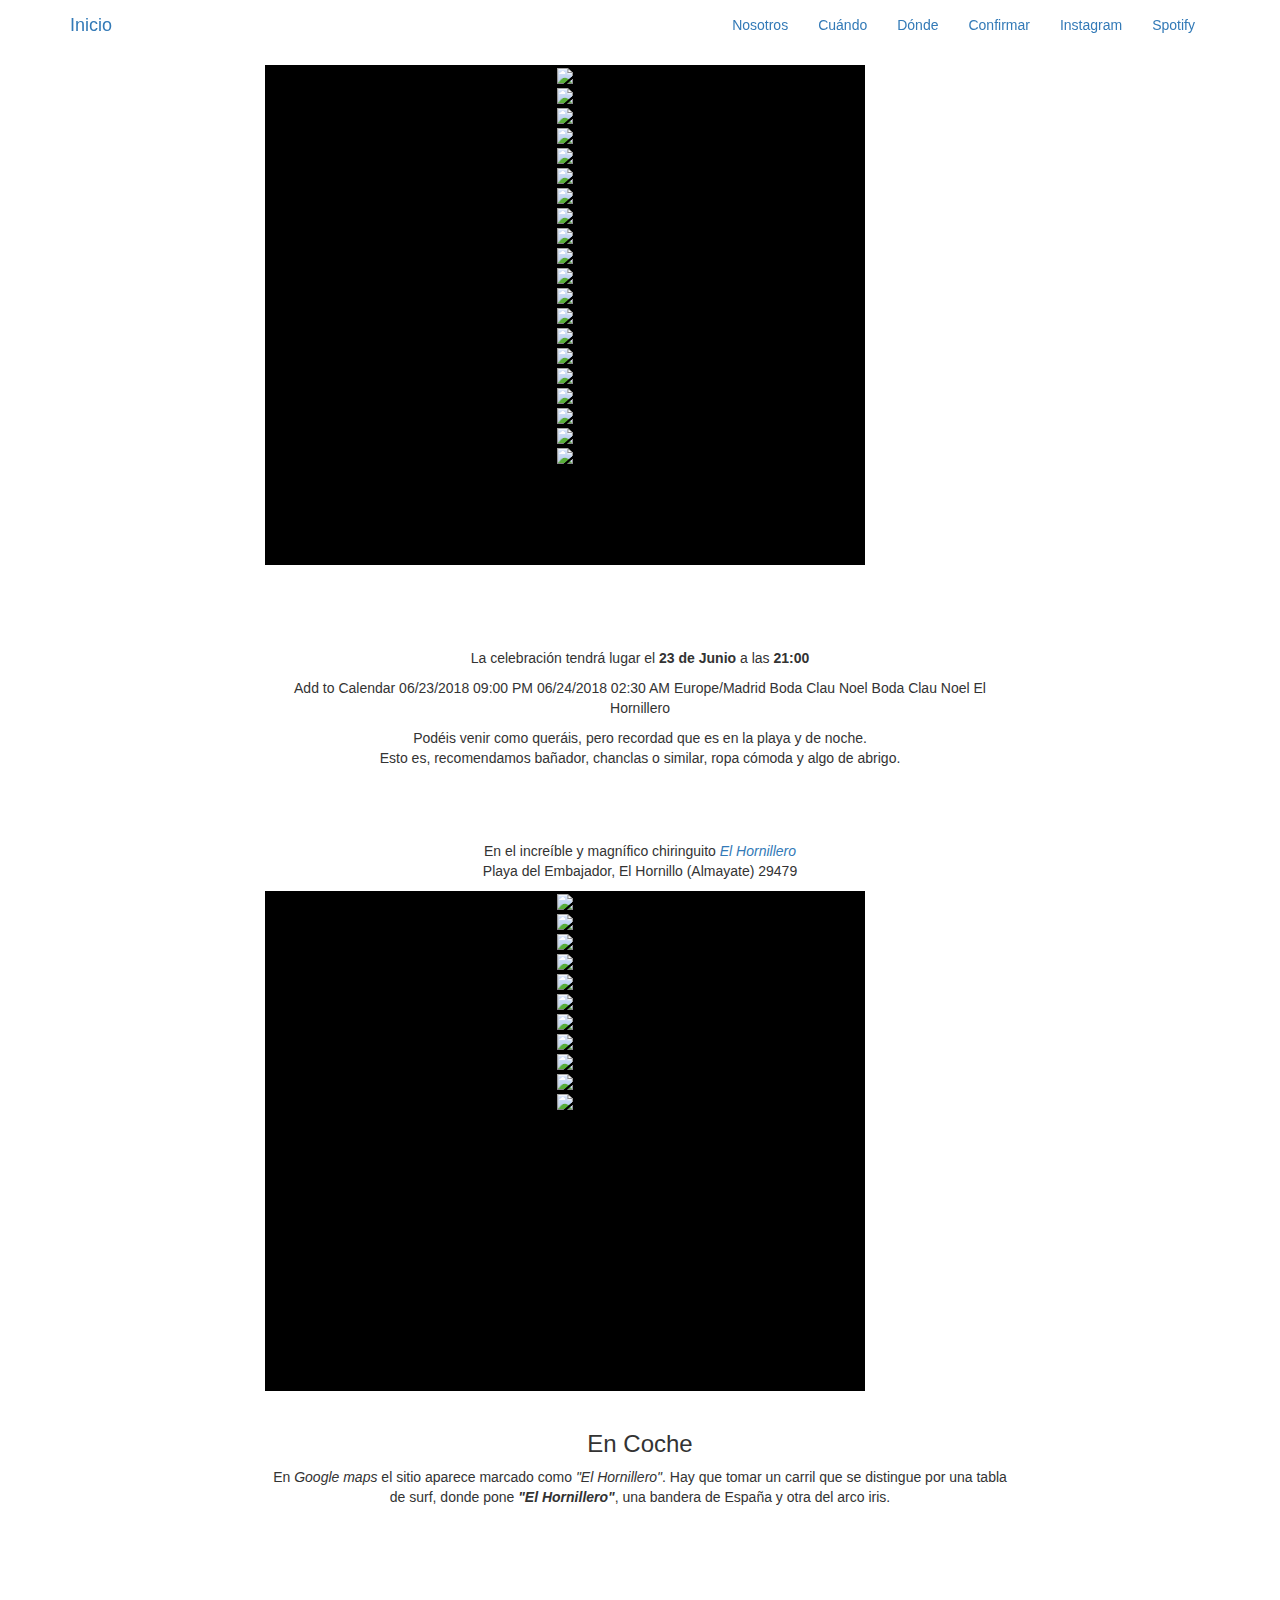
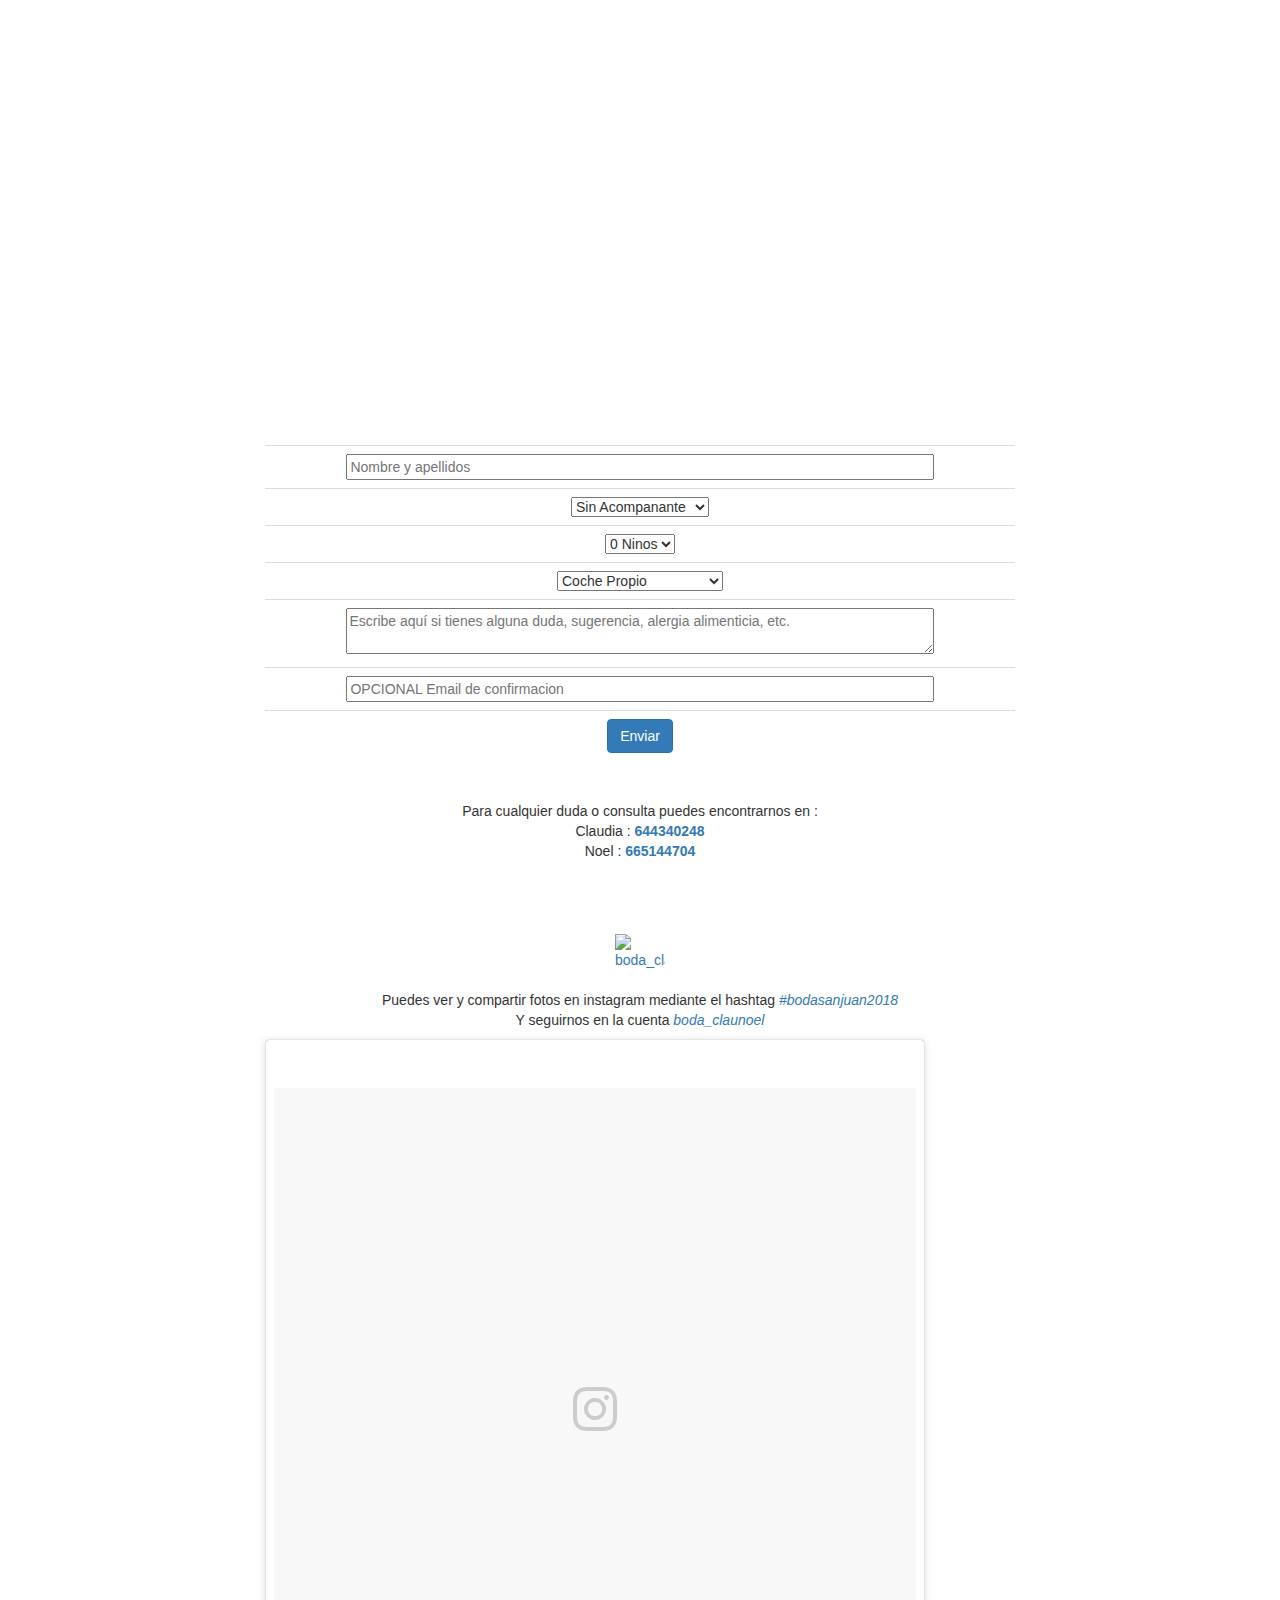
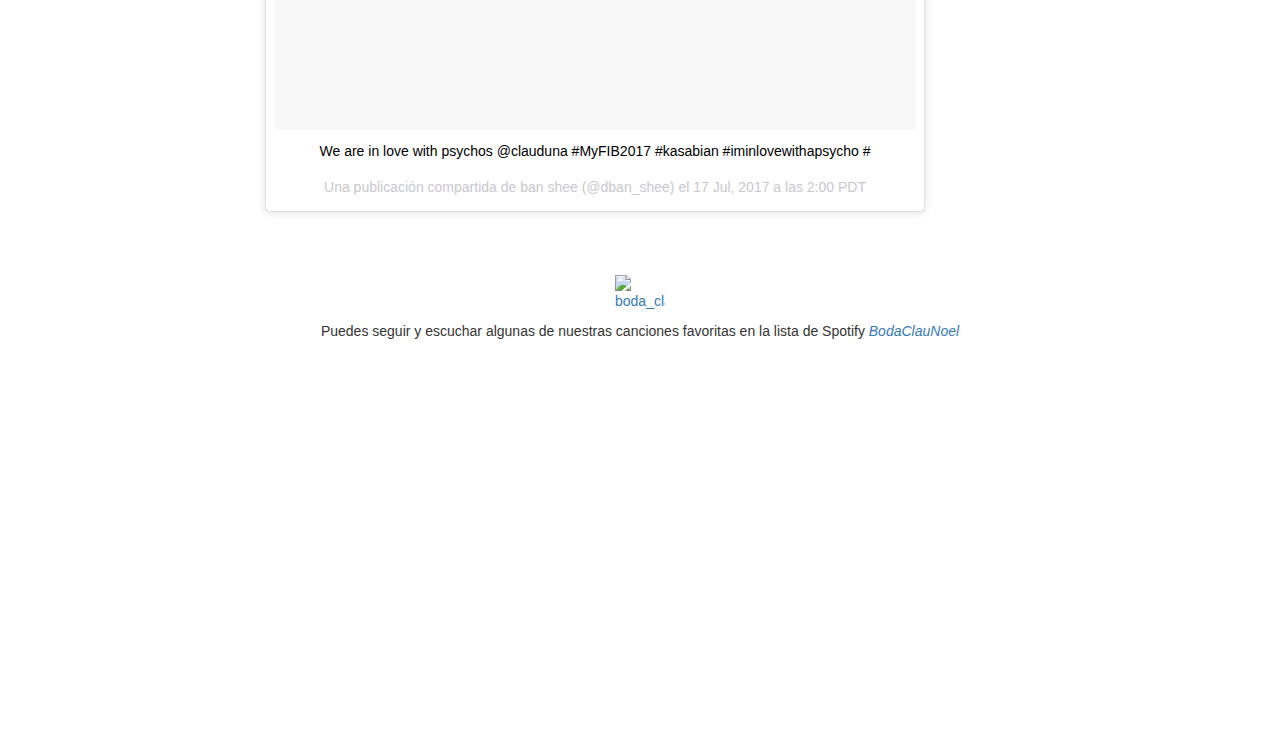
==== templates/index.html @ e3360cf0 "Estilos." ====
<!DOCTYPE html>
<html lang="en">

<head>
    <meta charset="utf-8"/>
    <meta name="viewport" content="width=device-width, initial-scale=1.0"/>
    <meta name="description" content=""/>
    <meta name="author" content=""/>
    
    <!-- Color barra navegador -->
    <meta name="theme-color" content="#618a6a" />
    

    <title>Boda Clau Noel</title>

    <!-- Bootstrap Core CSS -->
    <link href="http://netdna.bootstrapcdn.com/bootstrap/3.0.3/css/bootstrap.min.css" rel="stylesheet" type="text/css"/>

    <!-- Fonts -->
    <link href="http://netdna.bootstrapcdn.com/font-awesome/4.0.3/css/font-awesome.min.css" rel="stylesheet" type="text/css"/>
    <link href='http://fonts.googleapis.com/css?family=Lora:400,700,400italic,700italic' rel='stylesheet' type='text/css'/>
    <link href='http://fonts.googleapis.com/css?family=Montserrat:400,700' rel='stylesheet' type='text/css'/>

    <!-- Custom Theme CSS -->
    <link href="css/grayscale.css" rel="stylesheet"/>

    <script type="text/javascript" src="https://addevent.com/libs/atc/1.6.1/atc.min.js" async defer></script>

    
</head>

<body id="page-top" data-spy="scroll" data-target=".navbar-custom">

    <nav class="navbar navbar-custom navbar-fixed-top" role="navigation">
        <div class="container">
            <div class="navbar-header page-scroll">
                <button type="button" class="navbar-toggle" data-toggle="collapse" data-target=".navbar-main-collapse">
                    <i class="fa fa-bars"></i>
                </button>
                <a class="navbar-brand" href="#page-top">
                    <span class="light">Inicio</span>
                </a>
            </div>

            <!-- Collect the nav links, forms, and other content for toggling -->
            <div class="collapse navbar-collapse navbar-right navbar-main-collapse">
                <ul class="nav navbar-nav">
                    <!-- Hidden li included to remove active class from about link when scrolled up past about section -->
                    <li class="hidden">
                        <a href="#page-top"></a>
                    </li>
                    <li class="page-scroll">
                        <a href="#nosotros">Nosotros</a>
                    </li>
                    <li class="page-scroll">
                        <a href="#cuando">Cuándo</a>
                    </li>
                    <li class="page-scroll">
                        <a href="#donde">Dónde</a>
                    </li>
                    <li class="page-scroll">
                        <a href="#confirmar">Confirmar</a>
                    </li>
                    <li class="page-scroll">
                        <a href="#instagram">Instagram</a>
                    </li>
                    <li class="page-scroll">
                        <a href="#spotify">Spotify</a>
                    </li>
                </ul>
            </div>
            <!-- /.navbar-collapse -->
        </div>
        <!-- /.container -->
    </nav>
    
    
    <section id="top" class="container content-section text-center">
        <div class="row">
            <div class="col-lg-8 col-lg-offset-2">
            </div>
        </div>
    </section>
    
    
    <a href="https://www.youtube.com/watch?v=bx1Bh8ZvH84">
    <section class="intro">
        <div class="intro-body">
            <div class="container">
                <div class="row">
                    <div class="col-md-8 col-md-offset-2">
                        <!--<h1 class="brand-heading">Clau Noel</h1>-->
                    </div>
                </div>
            </div>
        </div>
    </section>
    </a>

    
    <section id="nosotros" class="container content-section text-center">
        <div class="row">
            <div class="col-lg-8 col-lg-offset-2">
            
                <a href="https://www.youtube.com/watch?v=kimPUWSwxIs" style="color: white;">
                  <h2>Nosotros</h2>
                </a>
                <!--<p>Si os hemos invitado, obviamente ya sabeis quienes somos</p>-->
                <!--<p>Somos Claudia y Noel ...</p>
                <p>Nos conocimos un dia...</p>
                -->
                <div id="slider0_container" style="position: relative; width: 600px; height: 500px; background-color: #000; overflow: hidden; ">
                   <!-- Slides Container -->
                   <div u="slides" style="cursor: move; position: absocartel2lute; left: 0px; top: 0px; width: 600px; height: 500px; overflow: hidden;">
                       <div><a u=image><img src="https://i.imgur.com/WbdPDK4.jpg"/></a></div>
                       <div><a u=image><img src="https://i.imgur.com/Gbutr3b.jpg"/></a></div>
                       <div><a u=image><img src="https://i.imgur.com/uL1yobL.jpg"/></a></div>
                       <div><a u=image><img src="https://i.imgur.com/NnFCLpT.jpg"/></a></div>
                       <div><a u=image><img src="https://i.imgur.com/4NZ58fL.jpg"/></a></div>
                       <div><a u=image><img src="https://i.imgur.com/1K1zMyP.jpg"/></a></div>
                       <div><a u=image><img src="https://i.imgur.com/WAppyiP.jpg"/></a></div>
                       <div><a u=image><img src="https://i.imgur.com/IvLqxYg.jpg"/></a></div>
                       <div><a u=image><img src="https://i.imgur.com/5sW1vgN.jpg"/></a></div>
                       <div><a u=image><img src="https://i.imgur.com/jsQJ56D.jpg"/></a></div>
                       <div><a u=image><img src="https://i.imgur.com/rvVY1Dl.jpg"/></a></div>
                       <div><a u=image><img src="https://i.imgur.com/uMHtIRJ.jpg"/></a></div>
                       <div><a u=image><img src="https://i.imgur.com/Zlbr8tp.jpg"/></a></div>
                       <div><a u=image><img src="https://i.imgur.com/BW6icr8.jpg"/></a></div>
                       <div><a u=image><img src="https://i.imgur.com/EHDoMCm.jpg"/></a></div>
                       <div><a u=image><img src="https://i.imgur.com/FaC9FsN.jpg"/></a></div>
                       <div><a u=image><img src="https://i.imgur.com/hpBhyQI.jpg"/></a></div>
                       <div><a u=image><img src="https://i.imgur.com/V0CyJof.jpg"/></a></div>
                       <div><a u=image><img src="https://i.imgur.com/dUfMNpZ.jpg"/></a></div>
                       <div><a u=image><img src="https://i.imgur.com/bbichBu.jpg"/></a></div>      
                   </div>
                   <div u="navigator" class="jssorb13" style="position: absolute; bottom: 16px; right: 6px;">
                      <!-- bullet navigator item prototype -->
                      <div u="prototype" style="POSITION: absolute; WIDTH: 21px; HEIGHT: 21px;"></div>
                   </div>
                </div>
                <br>
                <!--<a href="https://www.youtube.com/watch?v=kimPUWSwxIs"><h3><i>You are in love with a psycho ... </i></h3></a>-->
            </div>
        </div>
    </section>

    <section id="cuando" class="container content-section text-center">
        <div class="row">
            <div class="col-lg-8 col-lg-offset-2">
                <a href="https://www.youtube.com/watch?v=BgP9tzt9_Z8" style="color: white;">
                  <h2>Cuándo</h2>
                </a>
                <p>La celebración tendrá lugar el <b>23 de Junio</b> a las <b>21:00</b>
                <div title="Add to Calendar" class="addeventatc">
                  Add to Calendar
                  <span class="start">06/23/2018 09:00 PM</span>
                  <span class="end">06/24/2018 02:30 AM</span>
                  <span class="timezone">Europe/Madrid</span>
                  <span class="title">Boda Clau Noel</span>
                  <span class="description">Boda Clau Noel</span>
                  <span class="location">El Hornillero</span>
                </div>
                </p>
                <p>
                  Podéis venir como queráis, pero recordad que es en la playa y de noche.
                  <br/>
                  Esto es, recomendamos bañador, chanclas o similar, ropa cómoda y algo de abrigo.
                </p>
            </div>
            
            
        </div>
    </section>

    <section id="donde" class="container content-section text-center">
        <div class="row">
            <div class="col-lg-8 col-lg-offset-2">
                <a href="https://www.youtube.com/watch?v=juNxwa6H3lI" style="color: white;">
                  <h2>Dónde</h2>
                </a>
                <p>En el increíble y magnífico chiringuito <i><a href="http://www.elhornillero.com/">El Hornillero</a></i>
                <br/>
                Playa del Embajador, El Hornillo (Almayate) 29479</p>
                <div id="slider1_container" style="position: relative; width: 600px; height: 500px; background-color: #000; overflow: hidden; ">
                   <!-- Slides Container -->
                   <div u="slides" style="cursor: move; position: absolute; left: 0px; top: 0px; width: 600px; height: 500px; overflow: hidden;">
                      <div>
                         <a u=image><img src="https://i.imgur.com/czKN8FK.jpg" /></a>
                      </div>
                      <div>
                         <a u=image><img src="https://i.imgur.com/yZeJWb8.jpg" /></a>
                      </div>
                      <div>
                         <a u=image><img src="https://i.imgur.com/nJ8DWwJ.jpg" /></a>
                      </div>
                      <div>
                         <a u=image><img src="https://i.imgur.com/kdQIfY7.jpg" /></a>
                      </div>
                      <div>
                         <a u=image><img src="https://i.imgur.com/R9W60MK.jpg" /></a>
                      </div>
                      <div>
                         <a u=image><img src="https://i.imgur.com/CLdDWLs.jpg" /></a>
                      </div>
                      <div>
                         <a u=image><img src="https://i.imgur.com/e8a5s6X.jpg" /></a>
                      </div>
                      <div>
                         <a u=image><img src="https://i.imgur.com/fyUNxb8.jpg" /></a>
                      </div>
                      <div>
                         <a u=image><img src="https://i.imgur.com/yudhWdM.jpg" /></a>
                      </div>
                      <div>
                         <a u=image><img src="https://i.imgur.com/glUHzko.jpg" /></a>
                      </div>
                      <div>
                         <a u=image><img src="https://i.imgur.com/6SEeejq.jpg" /></a>
                      </div>
                   </div>
                   <div u="navigator" class="jssorb13" style="position: absolute; bottom: 16px; right: 6px;">
                      <!-- bullet navigator item prototype -->
                      <div u="prototype" style="POSITION: absolute; WIDTH: 21px; HEIGHT: 21px;"></div>
                   </div>
                </div>
                <br/>
                <!--
                <h3>En Autobús</h3>
                <p>AUN POR CONFIRMAR</p>
                <p>Habrá servicio de autobuses gratuito desde Málaga al lugar de la celebración.</p>
                -->
                <h3>En Coche</h3>
                <p>En <i>Google maps</i> el sitio aparece marcado como <i>"El Hornillero"</i>. Hay que tomar un carril que se distingue por una tabla de surf, donde pone <i><b>"El Hornillero"</b></i>, una bandera de España y otra del arco iris.</p>
               
                <p><iframe src="https://www.google.com/maps/embed?pb=!1m17!1m11!1m3!1d7597.611951699787!2d-4.128798967816865!3d36.72552137025987!2m2!1f0!2f0!3m2!1i1024!2i768!4f13.1!3m3!1m2!1s0x0%3A0x8ccff7f2bcb0980c!2sChiringuito+%22El+Hornillero%22!5e1!3m2!1ses!2ses!4v1525862161300" width="600" height="450" frameborder="0" style="border:0" allowfullscreen></iframe></p>
                
            </div>
        </div>
    </section>


    <section id="confirmar" class="container content-section text-center">
        <div class="row">
            <div class="col-lg-8 col-lg-offset-2">
              <a href="https://www.youtube.com/watch?v=y9LBKnXTL24" style="color: white;">
                <h2>Confirmar asistencia</h2>
              </a>  
                <!--<p>Si finalmente podéis acompañarnos en este día tan especial para nosotros, os agradeceríamos que rellenáseis el siguiente formulario:</p>-->
                <form class="form-horizontal form-confirmar" action="index" method="post">
                  <fieldset>
                  <!--<legend>Confirmar asistencia</legend>-->

                  <table class="table">
                     <!--<thead>
                        <tr>
                           <th class="text-center" style="width: 70%;">Invitado</th>
                           <th style="width: 10%;"></th>
                           <th style="width: 10%;"></th>
                        </tr>
                     </thead>
                     -->
                     <tbody>
                        <tr data-duplicate="invitado" style="margin: auto;">
                           <td><input id="nombre" name="nombre" type="text" placeholder="Nombre y apellidos" style="width: 80%;"/></td>
                        </tr>
                        <tr data-duplicate="invitado" style="margin: auto;">
                           <td>
                             <select id="acompanante" name="acompanante" class="input-xxlarge">
                                 <option>Sin Acompanante</option>
                                 <option>Con Acompanante</option>
                             </select>
                           </td>
                           </tr>
                          <tr data-duplicate="invitado" style="margin: auto;">
                           <td>
                             <select id="ninos" name="ninos" class="input-xxlarge">
                                 <option>0 Ninos</option>
                                 <option>1 Ninos</option>
                                 <option>2 Ninos</option>
                                 <option>3 Ninos</option>
                             </select>
                           </td>
                          </tr>
                          <tr data-duplicate="bus" style="margin: auto;">
                           <td>
                             <select id="bus" name="bus" class="input-xxlarge">
                                 <option>Coche Propio</option>
                                 <option>Autobus desde Malaga</option>
                             </select>
                           </td>
                          </tr>
                           
                           <!--<td class="text-center"><button data-duplicate-remove="invitado" class="btn btn-default btn-xs" type="button">Eliminar</button></td>-->
                        </tr>
                        <tr>
                           <td colspan="4">
                              <textarea id="consulta" name="consulta" style="width: 80%;" placeholder="Escribe aquí si tienes alguna duda, sugerencia, alergia alimenticia, etc."></textarea>
                           </td>
                        </tr>
                        <tr data-duplicate="email" style="margin: auto;">
                           <td><input id="email" name="email" type="text" placeholder="OPCIONAL Email de confirmacion" style="width: 80%;"/></td>
                        </tr>
                        <tr>
                           <td colspan="4">
                              <button id="enviar" name="enviar" class="btn btn-primary">Enviar</button>
                           </td>
                        </tr>
                     </tbody>
                  </table>
                  
                  </fieldset>
               </form>
               
               <br/>
               <p>Para cualquier duda o consulta puedes encontrarnos en :
                  <br/>
                  Claudia : <a href="tel:644-340-248"><b>644340248</b></a>
                  <br/>
                  Noel    : <a href="tel:665-144-704"><b>665144704</b></a>
               </p>
               
            </div>
        </div>
    </section>
    
    <section id="instagram" class="container content-section text-center">
        <div class="row">
            <div class="col-lg-8 col-lg-offset-2">
                <a href="https://www.youtube.com/watch?v=t0DeJ5HeG8o" style="color: white;">
                  <h2>Instagram</h2>
                </a>
                <a href="https://www.instagram.com/boda_claunoel/">
                  <img src="https://i.imgur.com/GwUSf4l.png" alt="boda_claunoel" style=" max-height: 50px; max-width: 50px;" >
                </a>
                <br/>
                <br/>
                <p>
                  Puedes ver y compartir fotos en instagram mediante el hashtag <i><a href="https://www.instagram.com/explore/tags/bodasanjuan2018">#bodasanjuan2018</a></i>
                  <br/>
                  Y seguirnos en la cuenta <i><a href="https://www.instagram.com/boda_claunoel/">boda_claunoel</a></i>
                </p>
                <blockquote class="instagram-media" data-instgrm-captioned data-instgrm-permalink="https://www.instagram.com/p/BWpFIziAHqZ/" data-instgrm-version="8" style=" background:#FFF; border:0; border-radius:3px; box-shadow:0 0 1px 0 rgba(0,0,0,0.5),0 1px 10px 0 rgba(0,0,0,0.15); margin: 1px; max-width:658px; padding:0; width:99.375%; width:-webkit-calc(100% - 2px); width:calc(100% - 2px);"><div style="padding:8px;"> <div style=" background:#F8F8F8; line-height:0; margin-top:40px; padding:50.0% 0; text-align:center; width:100%;"> <div style=" background:url([data-uri]); display:block; height:44px; margin:0 auto -44px; position:relative; top:-22px; width:44px;"></div></div> <p style=" margin:8px 0 0 0; padding:0 4px;"> <a href="https://www.instagram.com/p/BWpFIziAHqZ/" style=" color:#000; font-family:Arial,sans-serif; font-size:14px; font-style:normal; font-weight:normal; line-height:17px; text-decoration:none; word-wrap:break-word;" target="_blank">We are in love with psychos @clauduna #MyFIB2017 #kasabian #iminlovewithapsycho #</a></p> <p style=" color:#c9c8cd; font-family:Arial,sans-serif; font-size:14px; line-height:17px; margin-bottom:0; margin-top:8px; overflow:hidden; padding:8px 0 7px; text-align:center; text-overflow:ellipsis; white-space:nowrap;">Una publicación compartida de <a href="https://www.instagram.com/dban_shee/" style=" color:#c9c8cd; font-family:Arial,sans-serif; font-size:14px; font-style:normal; font-weight:normal; line-height:17px;" target="_blank"> ban shee</a> (@dban_shee) el <time style=" font-family:Arial,sans-serif; font-size:14px; line-height:17px;" datetime="2017-07-17T09:00:40+00:00">17 Jul, 2017 a las 2:00 PDT</time></p></div></blockquote> <script async defer src="//www.instagram.com/embed.js"></script>
            </div>
        </div>
    </section>
    
    
    <section id="spotify" class="container content-section text-center">
        <div class="row">
            <div class="col-lg-8 col-lg-offset-2">
                <a href="https://www.youtube.com/watch?v=477d0T1YuKE" style="color: white;">
                  <h2>Spotify</h2>
                </a>
                <p>
                  <a href="https://open.spotify.com/user/dbanshee/playlist/0XOAf1CRNRM7CPoQ3h24Ls">
                    <img src="https://i.imgur.com/VAHp1M6.png" alt="boda_claunoel" style=" max-height: 50px; max-width: 50px;" >
                  </a>
                  <!--
                  <a href="https://www.instagram.com/boda_claunoel/">
                    <img src="https://i.imgur.com/GwUSf4l.png" alt="boda_claunoel" style=" max-height: 50px; max-width: 50px;" >
                  </a>
                  <br/>
                  <br/>
                  -->
                  <p>
                    Puedes seguir y escuchar algunas de nuestras canciones favoritas en la lista de Spotify <i><a href="https://open.spotify.com/user/dbanshee/playlist/0XOAf1CRNRM7CPoQ3h24Ls">BodaClauNoel</a></i>
                  </p>
                  <p><iframe src="https://embed.spotify.com/?uri=spotify%3Auser%3Adbanshee%3Aplaylist%3A0XOAf1CRNRM7CPoQ3h24Ls" width="300" height="380" frameborder="0" allowtransparency="true"></iframe></p>
                </p>
            </div>
        </div>
    </section>

    
    
    
    
    
    <!--
    <section id="regalos" class="container content-section text-center">
        <div class="row">
            <div class="col-lg-8 col-lg-offset-2">
                <h2>Regalos</h2>
                <p>Recuerda que tu presencia es nuestro mejor regalo.</p>
                <p>Aun así, si te apetece ayudarnos a empezar con ilusión una vida juntos puedes poner tu granito de arena en la cuenta de BBVA:
                    <ul style='list-style: none;'>
                        <li>Francisco Javier Ríos Pérez</li>
                        <li>ES74 0182 0483 5502 0159 9892</li>
                    </ul>
                </p>
                <p>Siempre estaremos muy agradecidos por tu regalo.</p>
            </div>
        </div>
    </section>
    -->
    <section id="pie" class="container content-section text-center">
    </section>

    <!-- Core JavaScript Files -->
    <script src="https://ajax.googleapis.com/ajax/libs/jquery/1.10.2/jquery.min.js"></script>
    <script src="http://netdna.bootstrapcdn.com/bootstrap/3.0.3/js/bootstrap.min.js"></script>
    <script src="http://cdnjs.cloudflare.com/ajax/libs/jquery-easing/1.3/jquery.easing.min.js"></script>

    <!-- Custom Theme JavaScript -->
    <script src="js/jquery.duplicate.min.js"></script>
    <script src="js/grayscale.js"></script>

    <!-- Slides -->
    <script src="js/jssor.slider.min.js"></script>
    <script>
        jQuery(document).ready(function ($) {
            //Reference http://www.jssor.com/development/slider-with-slideshow.html
            //Reference http://www.jssor.com/development/tool-slideshow-transition-viewer.html

            var _SlideshowTransitions = [
            //Fade Twins
            { $Duration: 700, $Opacity: 2, $Brother: { $Duration: 1000, $Opacity: 2 } },
            ];


            var options = {
                $FillMode: 1,                                       //[Optional] The way to fill image in slide, 0 stretch, 1 contain (keep aspect ratio and put all inside slide), 2 cover (keep aspect ratio and cover whole slide), 4 actuall size, default value is 0
                $DragOrientation: 3,                               //[Optional] Orientation to drag slide, 0 no drag, 1 horizental, 2 vertical, 3 either, default value is 1 (Note that the $DragOrientation should be the same as $PlayOrientation when $DisplayPieces is greater than 1, or parking position is not 0)
                $AutoPlay: true,                                    //[Optional] Whether to auto play, to enable slideshow, this option must be set to true, default value is false
                $AutoPlayInterval: 2500,                            //[Optional] Interval (in milliseconds) to go for next slide since the previous stopped if the slider is auto playing, default value is 3000
                $SlideshowOptions: {                                //[Optional] Options to specify and enable slideshow or not
                    $Class: $JssorSlideshowRunner$,                 //[Required] Class to create instance of slideshow
                    $Transitions: _SlideshowTransitions,            //[Required] An array of slideshow transitions to play slideshow
                    $TransitionsOrder: 1,                           //[Optional] The way to choose transition to play slide, 1 Sequence, 0 Random
                    $ShowLink: true                                    //[Optional] Whether to bring slide link on top of the slider when slideshow is running, default value is false
                },

                $BulletNavigatorOptions: {                                //[Optional] Options to specify and enable navigator or not
                    $Class: $JssorBulletNavigator$,                       //[Required] Class to create navigator instance
                    $ChanceToShow: 2,                               //[Required] 0 Never, 1 Mouse Over, 2 Always
                    $AutoCenter: 1,                                 //[Optional] Auto center navigator in parent container, 0 None, 1 Horizontal, 2 Vertical, 3 Both, default value is 0
                    $Steps: 1,                                      //[Optional] Steps to go for each navigation request, default value is 1
                    $Lanes: 1,                                      //[Optional] Specify lanes to arrange items, default value is 1
                    $SpacingX: 10,                                  //[Optional] Horizontal space between each item in pixel, default value is 0
                    $SpacingY: 10,                                  //[Optional] Vertical space between each item in pixel, default value is 0
                    $Orientation: 1                                 //[Optional] The orientation of the navigator, 1 horizontal, 2 vertical, default value is 1
                }
            };

            var jssor_slider0 = new $JssorSlider$("slider0_container", options);
            var jssor_slider1 = new $JssorSlider$("slider1_container", options);

            //responsive code begin
            //you can remove responsive code if you don't want the slider scales while window resizes
            function ScaleSlider() {
                var parentWidth = jssor_slider1.$Elmt.parentNode.clientWidth;
                if (parentWidth) {
                    jssor_slider0.$SetScaleWidth(parentWidth-30);
                    jssor_slider1.$SetScaleWidth(parentWidth-30);
                } else {
                    window.setTimeout(ScaleSlider, 30);
                }
            }

            ScaleSlider();

            if (!navigator.userAgent.match(/(iPhone|iPod|iPad|BlackBerry|IEMobile)/)) {
                $(window).bind('resize', ScaleSlider);
            }


            //if (navigator.userAgent.match(/(iPhone|iPod|iPad)/)) {
            //    $(window).bind("orientationchange", ScaleSlider);
            //}
            //responsive code end
        });
    </script>


</body>

</html>
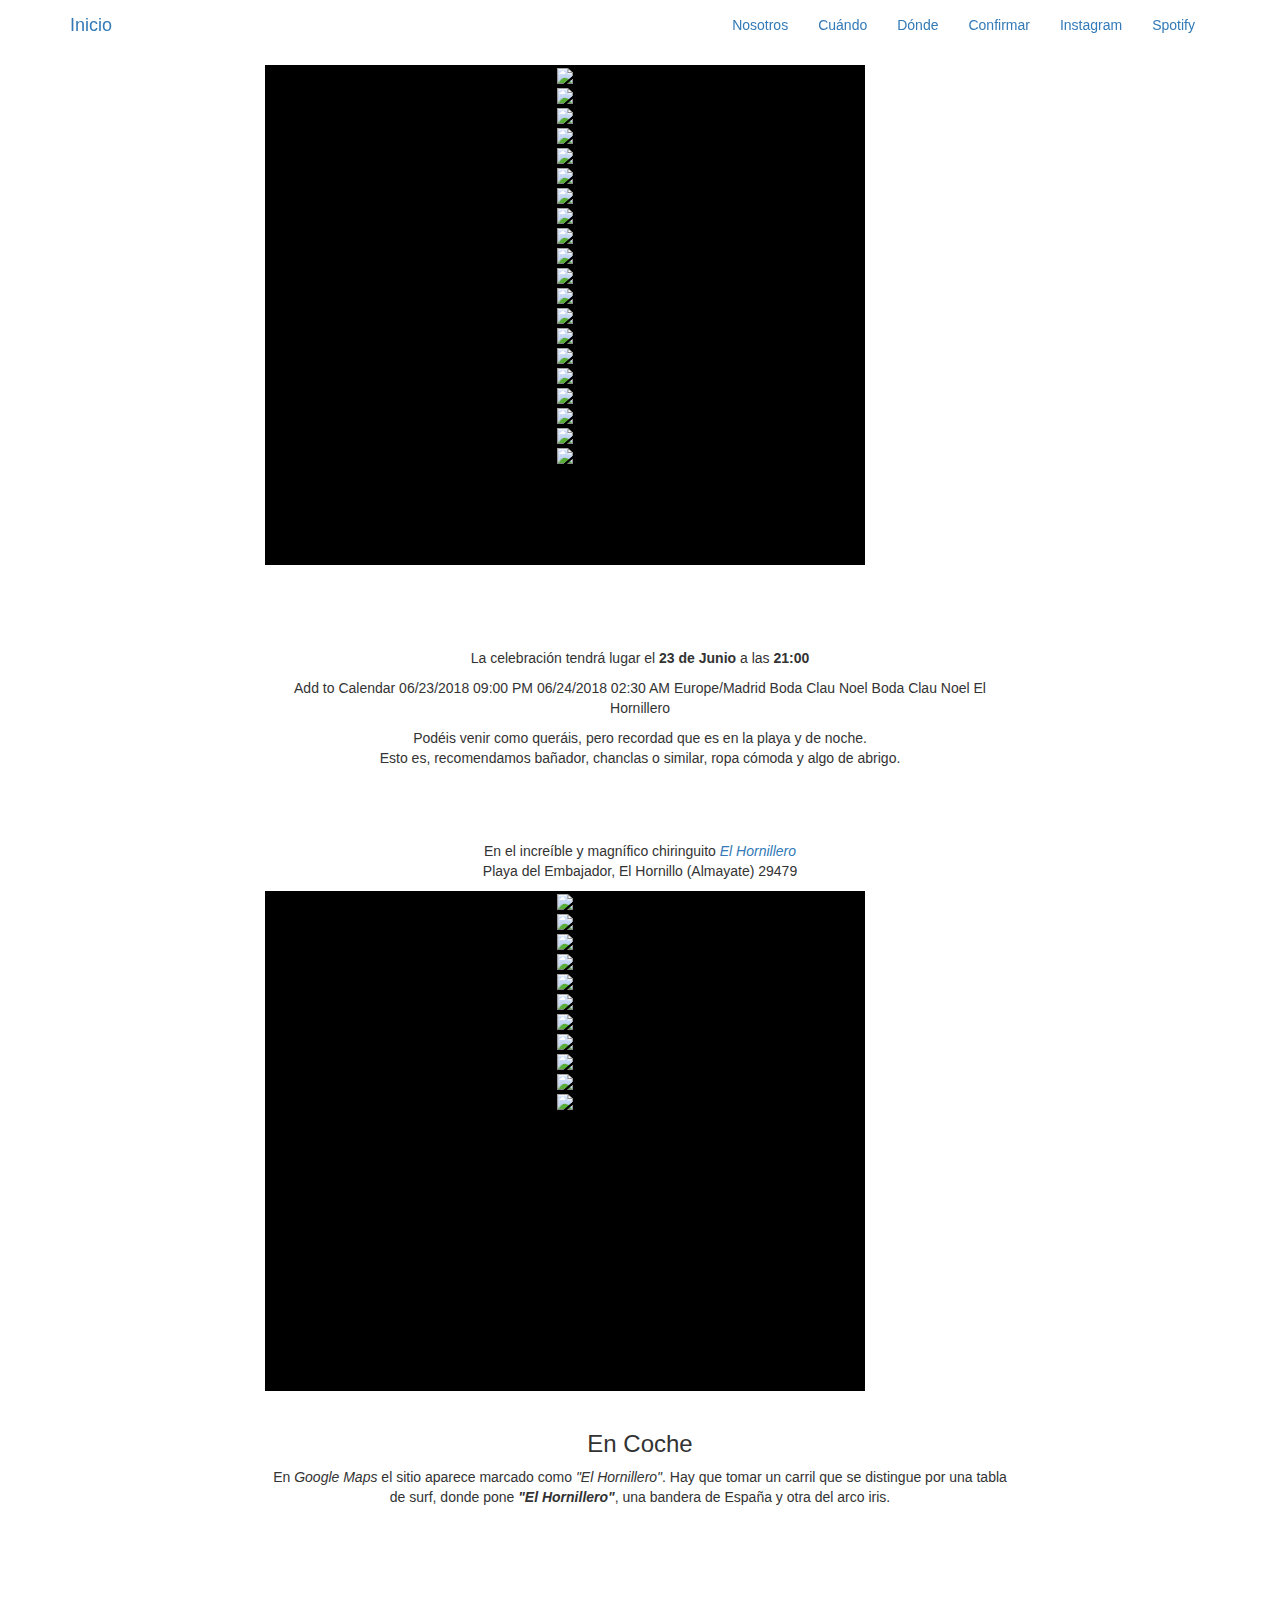
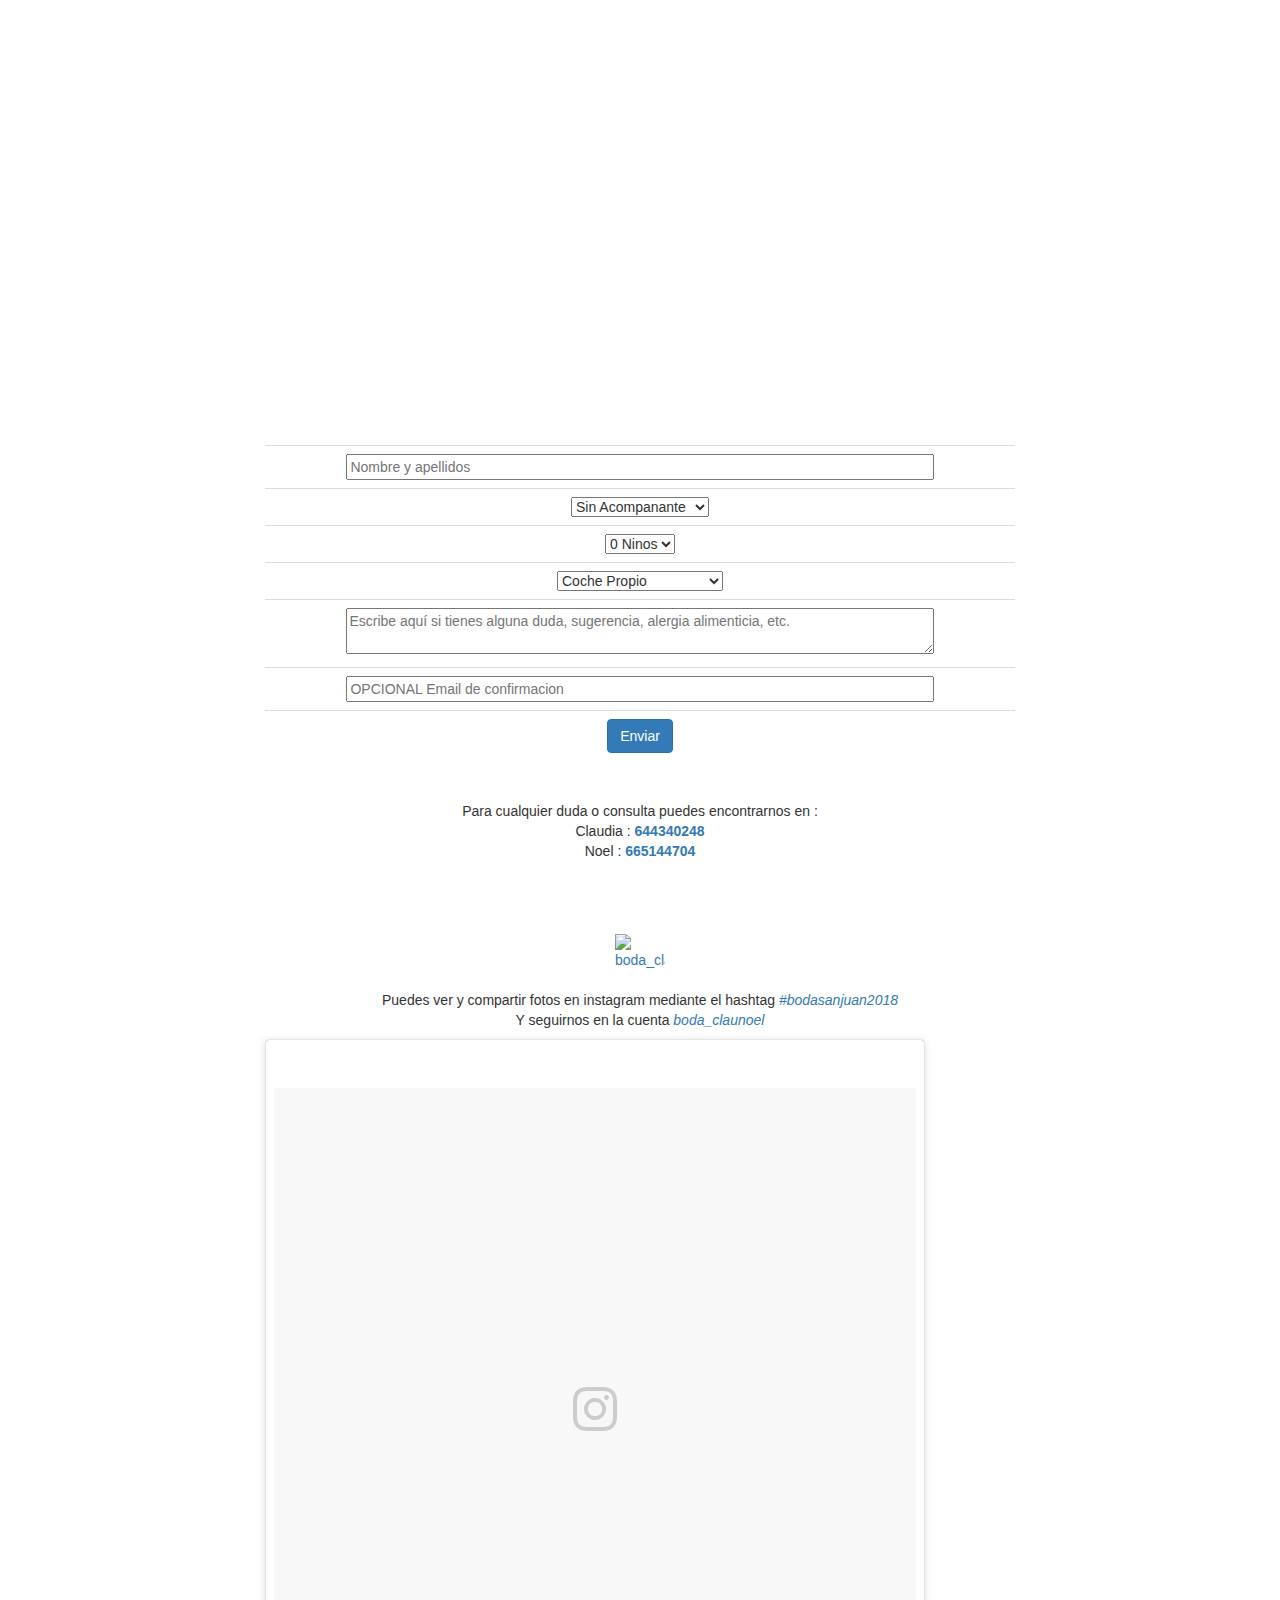
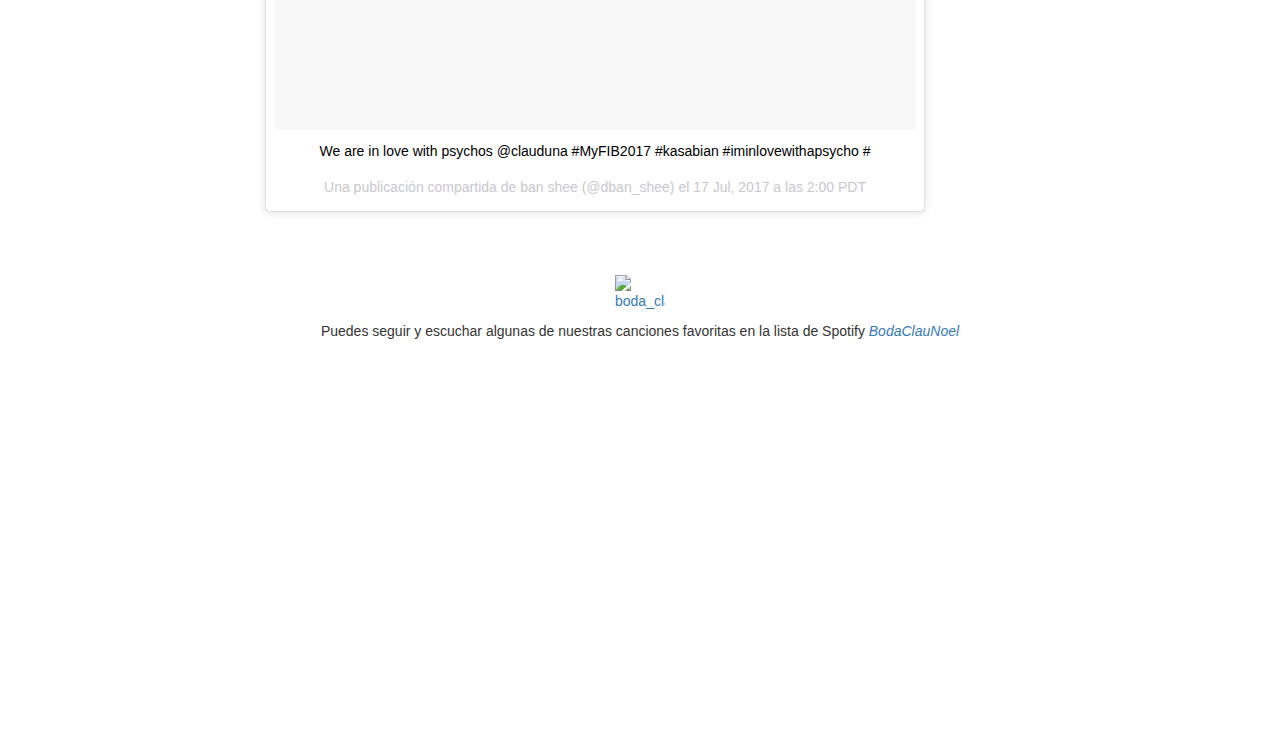
==== commit 7287850b: "hrefs." ====
--- a/templates/index.html
+++ b/templates/index.html
@@ -83,7 +83,7 @@
     </section>
     
     
-    <a href="https://www.youtube.com/watch?v=bx1Bh8ZvH84">
+    <a href="https://www.youtube.com/watch?v=bx1Bh8ZvH84" target="_blank">
     <section class="intro">
         <div class="intro-body">
             <div class="container">
@@ -102,7 +102,7 @@
         <div class="row">
             <div class="col-lg-8 col-lg-offset-2">
             
-                <a href="https://www.youtube.com/watch?v=kimPUWSwxIs" style="color: white;">
+                <a href="https://www.youtube.com/watch?v=kimPUWSwxIs" style="color: white;" target="_blank">
                   <h2>Nosotros</h2>
                 </a>
                 <!--<p>Si os hemos invitado, obviamente ya sabeis quienes somos</p>-->
@@ -147,7 +147,7 @@
     <section id="cuando" class="container content-section text-center">
         <div class="row">
             <div class="col-lg-8 col-lg-offset-2">
-                <a href="https://www.youtube.com/watch?v=BgP9tzt9_Z8" style="color: white;">
+                <a href="https://www.youtube.com/watch?v=BgP9tzt9_Z8" style="color: white;" target="_blank">
                   <h2>Cuándo</h2>
                 </a>
                 <p>La celebración tendrá lugar el <b>23 de Junio</b> a las <b>21:00</b>
@@ -175,7 +175,7 @@
     <section id="donde" class="container content-section text-center">
         <div class="row">
             <div class="col-lg-8 col-lg-offset-2">
-                <a href="https://www.youtube.com/watch?v=juNxwa6H3lI" style="color: white;">
+                <a href="https://www.youtube.com/watch?v=juNxwa6H3lI" style="color: white;" target="_blank">
                   <h2>Dónde</h2>
                 </a>
                 <p>En el increíble y magnífico chiringuito <i><a href="http://www.elhornillero.com/">El Hornillero</a></i>
@@ -230,7 +230,7 @@
                 <p>Habrá servicio de autobuses gratuito desde Málaga al lugar de la celebración.</p>
                 -->
                 <h3>En Coche</h3>
-                <p>En <i>Google maps</i> el sitio aparece marcado como <i>"El Hornillero"</i>. Hay que tomar un carril que se distingue por una tabla de surf, donde pone <i><b>"El Hornillero"</b></i>, una bandera de España y otra del arco iris.</p>
+                <p>En <i>Google Maps</i> el sitio aparece marcado como <i>"El Hornillero"</i>. Hay que tomar un carril que se distingue por una tabla de surf, donde pone <i><b>"El Hornillero"</b></i>, una bandera de España y otra del arco iris.</p>
                
                 <p><iframe src="https://www.google.com/maps/embed?pb=!1m17!1m11!1m3!1d7597.611951699787!2d-4.128798967816865!3d36.72552137025987!2m2!1f0!2f0!3m2!1i1024!2i768!4f13.1!3m3!1m2!1s0x0%3A0x8ccff7f2bcb0980c!2sChiringuito+%22El+Hornillero%22!5e1!3m2!1ses!2ses!4v1525862161300" width="600" height="450" frameborder="0" style="border:0" allowfullscreen></iframe></p>
                 
@@ -242,7 +242,7 @@
     <section id="confirmar" class="container content-section text-center">
         <div class="row">
             <div class="col-lg-8 col-lg-offset-2">
-              <a href="https://www.youtube.com/watch?v=y9LBKnXTL24" style="color: white;">
+              <a href="https://www.youtube.com/watch?v=y9LBKnXTL24" style="color: white;" target="_blank">
                 <h2>Confirmar asistencia</h2>
               </a>  
                 <!--<p>Si finalmente podéis acompañarnos en este día tan especial para nosotros, os agradeceríamos que rellenáseis el siguiente formulario:</p>-->
@@ -326,7 +326,7 @@
     <section id="instagram" class="container content-section text-center">
         <div class="row">
             <div class="col-lg-8 col-lg-offset-2">
-                <a href="https://www.youtube.com/watch?v=t0DeJ5HeG8o" style="color: white;">
+                <a href="https://www.youtube.com/watch?v=t0DeJ5HeG8o" style="color: white;" target="_blank">
                   <h2>Instagram</h2>
                 </a>
                 <a href="https://www.instagram.com/boda_claunoel/">
@@ -348,7 +348,7 @@
     <section id="spotify" class="container content-section text-center">
         <div class="row">
             <div class="col-lg-8 col-lg-offset-2">
-                <a href="https://www.youtube.com/watch?v=477d0T1YuKE" style="color: white;">
+                <a href="https://www.youtube.com/watch?v=477d0T1YuKE" style="color: white;" target="_blank">
                   <h2>Spotify</h2>
                 </a>
                 <p>
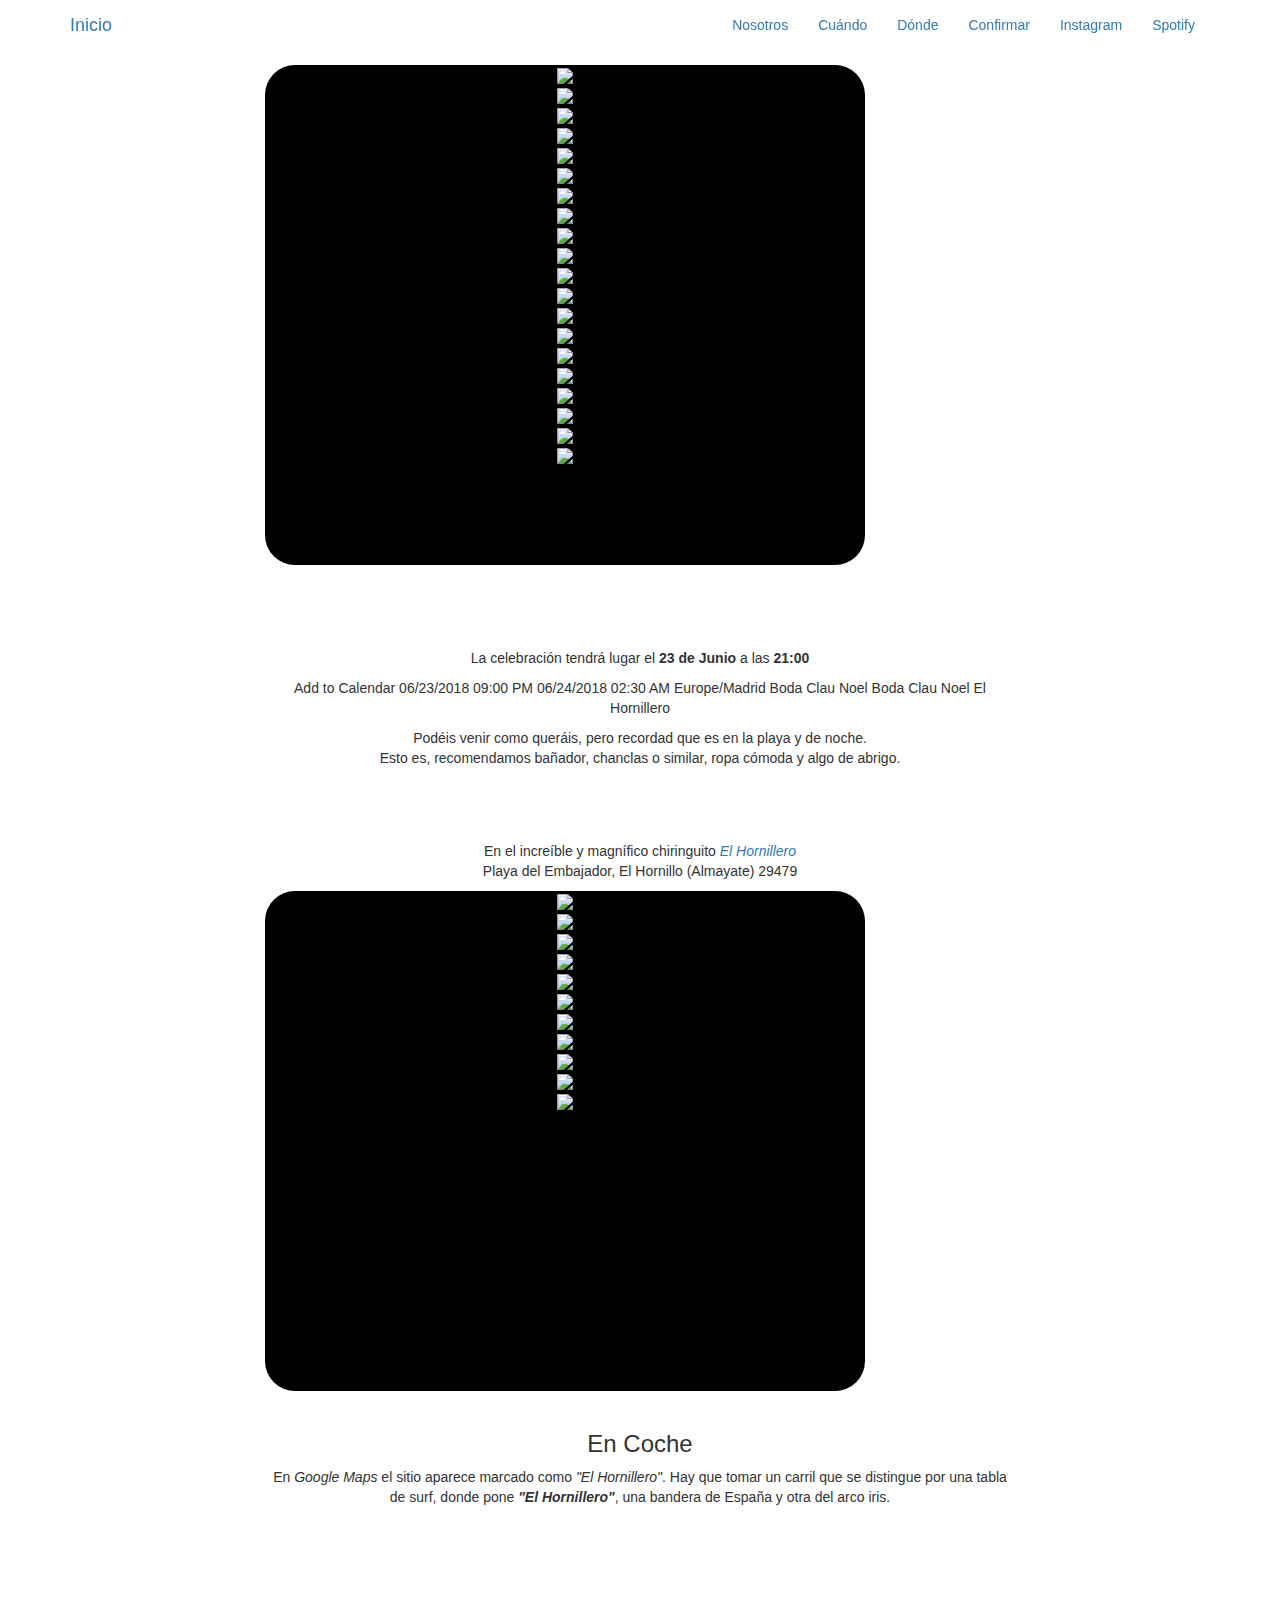
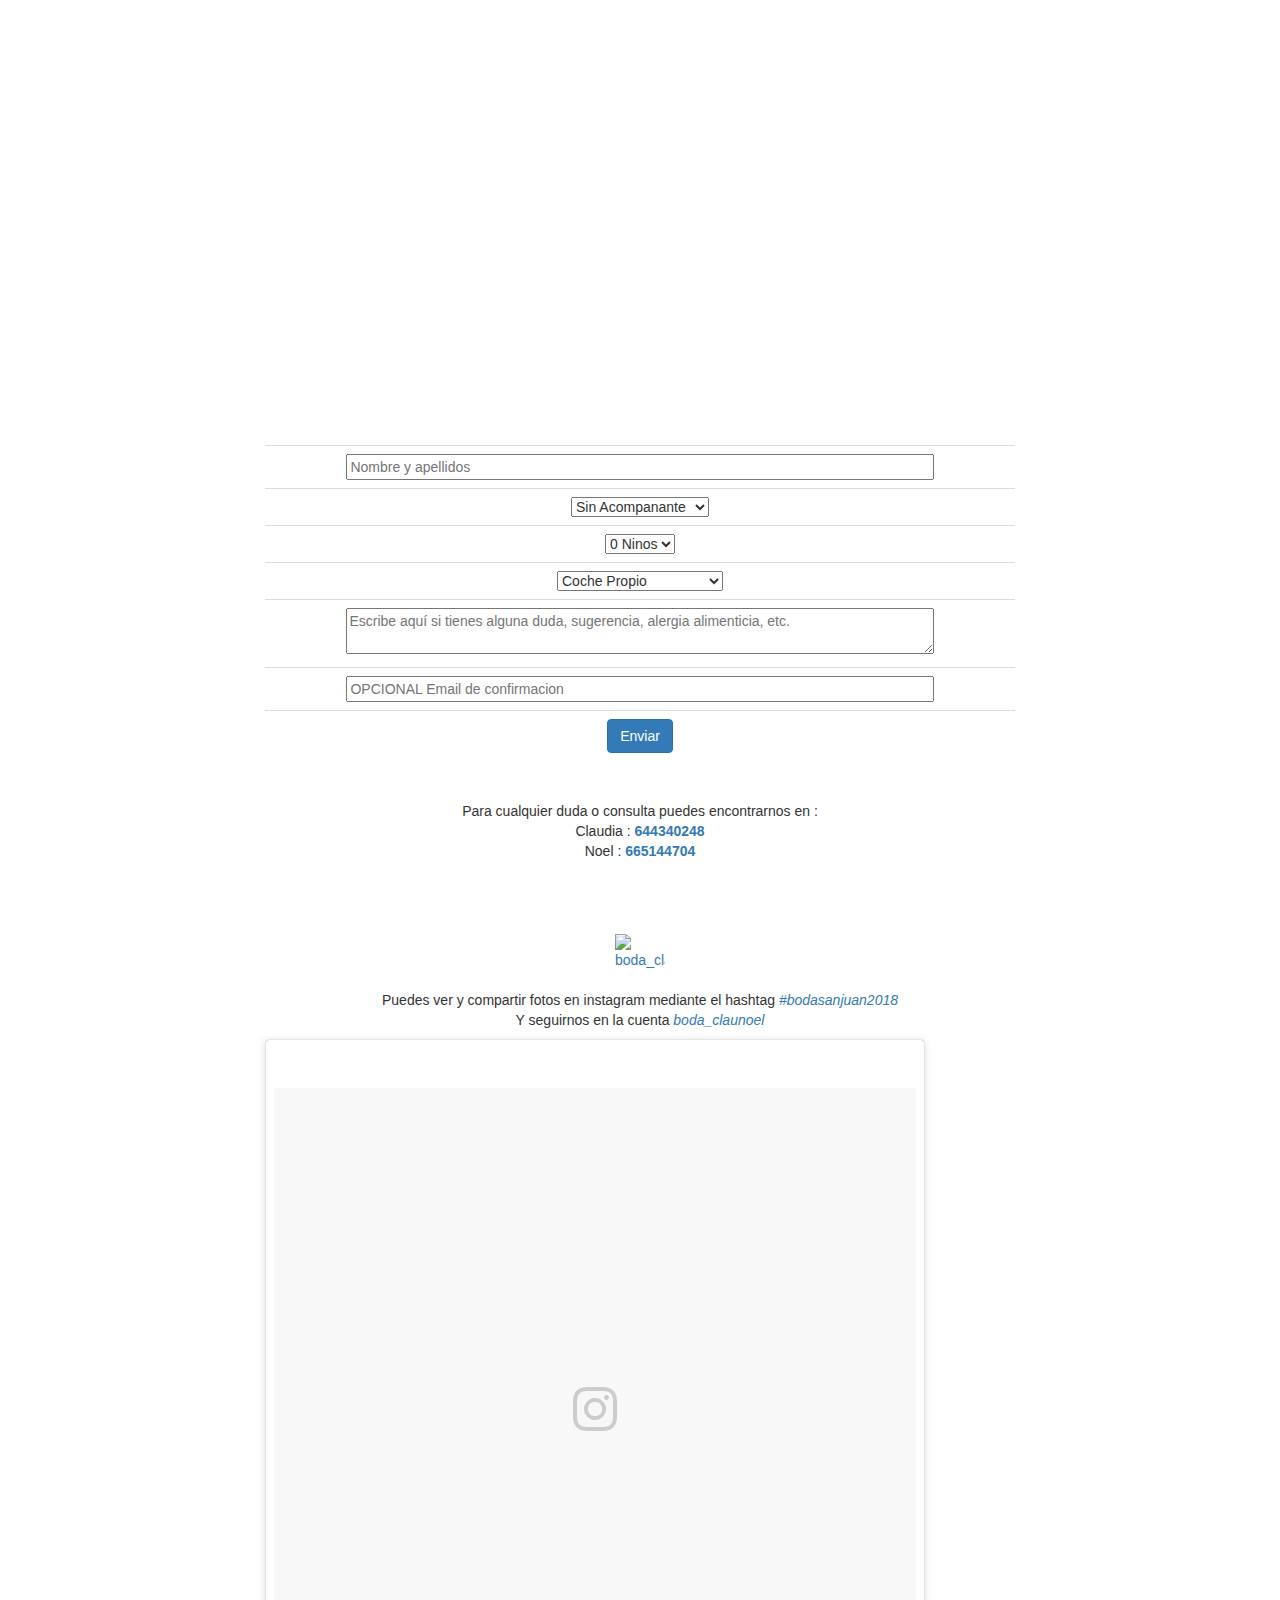
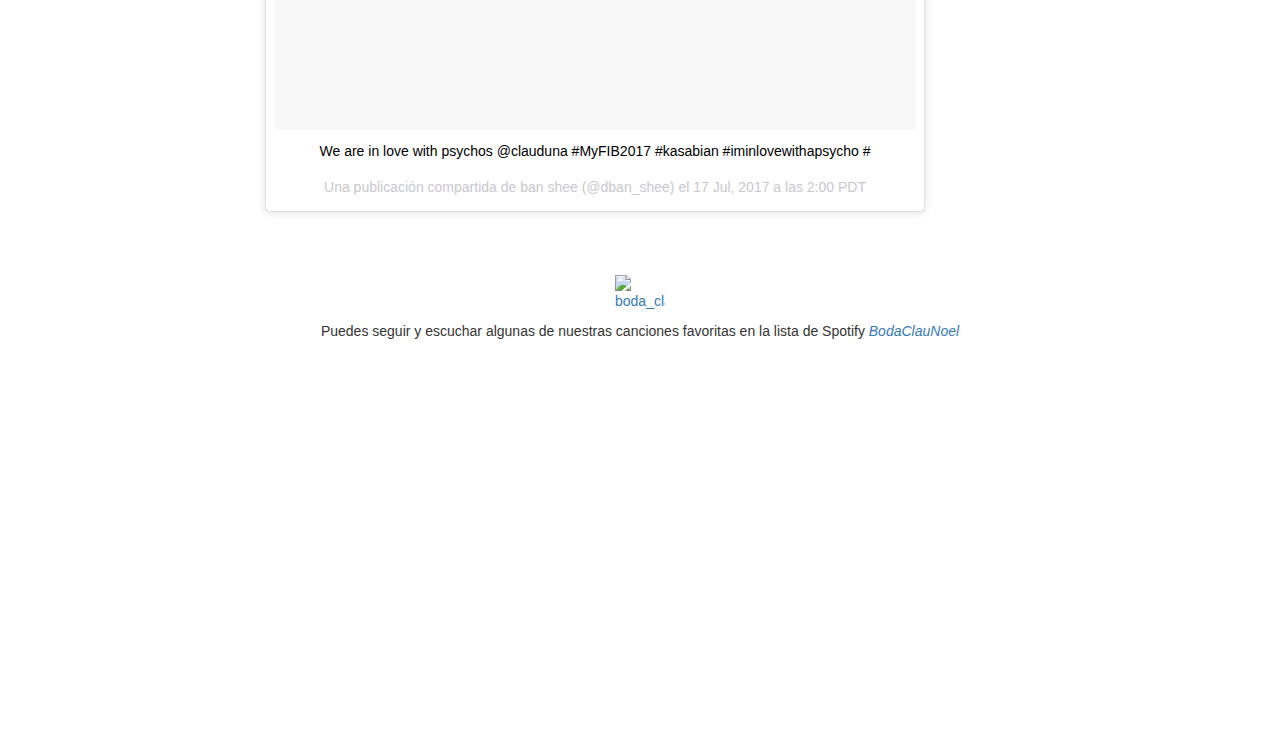
==== commit 89328346: "estilos." ====
--- a/templates/index.html
+++ b/templates/index.html
@@ -109,7 +109,7 @@
                 <!--<p>Somos Claudia y Noel ...</p>
                 <p>Nos conocimos un dia...</p>
                 -->
-                <div id="slider0_container" style="position: relative; width: 600px; height: 500px; background-color: #000; overflow: hidden; ">
+                <div id="slider0_container" style="position: relative; width: 600px; height: 500px; background-color: #000; overflow: hidden; border-radius: 30px 30px 30px;-moz-border-radius: 30px 30px 30px 30px;-webkit-border-radius: 30px 30px 30px30px;border: 0px solid #000000; ">
                    <!-- Slides Container -->
                    <div u="slides" style="cursor: move; position: absocartel2lute; left: 0px; top: 0px; width: 600px; height: 500px; overflow: hidden;">
                        <div><a u=image><img src="https://i.imgur.com/WbdPDK4.jpg"/></a></div>
@@ -181,7 +181,8 @@
                 <p>En el increíble y magnífico chiringuito <i><a href="http://www.elhornillero.com/">El Hornillero</a></i>
                 <br/>
                 Playa del Embajador, El Hornillo (Almayate) 29479</p>
-                <div id="slider1_container" style="position: relative; width: 600px; height: 500px; background-color: #000; overflow: hidden; ">
+                
+                <div id="slider1_container" style="position: relative; width: 600px; height: 500px; background-color: #000; overflow: hidden; border-radius: 30px 30px 30px 30px;-moz-border-radius: 30px 30px 30px 30px;-webkit-border-radius: 30px 30px 30px30px;border: 0px solid #000000; ">
                    <!-- Slides Container -->
                    <div u="slides" style="cursor: move; position: absolute; left: 0px; top: 0px; width: 600px; height: 500px; overflow: hidden;">
                       <div>
@@ -232,7 +233,7 @@
                 <h3>En Coche</h3>
                 <p>En <i>Google Maps</i> el sitio aparece marcado como <i>"El Hornillero"</i>. Hay que tomar un carril que se distingue por una tabla de surf, donde pone <i><b>"El Hornillero"</b></i>, una bandera de España y otra del arco iris.</p>
                
-                <p><iframe src="https://www.google.com/maps/embed?pb=!1m17!1m11!1m3!1d7597.611951699787!2d-4.128798967816865!3d36.72552137025987!2m2!1f0!2f0!3m2!1i1024!2i768!4f13.1!3m3!1m2!1s0x0%3A0x8ccff7f2bcb0980c!2sChiringuito+%22El+Hornillero%22!5e1!3m2!1ses!2ses!4v1525862161300" width="600" height="450" frameborder="0" style="border:0" allowfullscreen></iframe></p>
+                <p><iframe src="https://www.google.com/maps/embed?pb=!1m17!1m11!1m3!1d7597.611951699787!2d-4.128798967816865!3d36.72552137025987!2m2!1f0!2f0!3m2!1i1024!2i768!4f13.1!3m3!1m2!1s0x0%3A0x8ccff7f2bcb0980c!2sChiringuito+%22El+Hornillero%22!5e1!3m2!1ses!2ses!4v1525862161300" width="600" height="450" frameborder="0" style="border:0;border-radius: 30px 30px 30px;-moz-border-radius: 30px 30px 30px 30px;-webkit-border-radius: 30px 30px 30px30px;border: 0px solid #000000; " allowfullscreen></iframe></p>
                 
             </div>
         </div>
@@ -246,7 +247,7 @@
                 <h2>Confirmar asistencia</h2>
               </a>  
                 <!--<p>Si finalmente podéis acompañarnos en este día tan especial para nosotros, os agradeceríamos que rellenáseis el siguiente formulario:</p>-->
-                <form class="form-horizontal form-confirmar" action="index" method="post">
+                <form class="form-horizontal form-confirmar" action="index" method="post" style="border-radius: 0px 0px 30px 30px;-moz-border-radius: 30px 30px 30px 30px;-webkit-border-radius: 30px 30px 30px30px;border: 0px solid #000000; ">
                   <fieldset>
                   <!--<legend>Confirmar asistencia</legend>-->
 
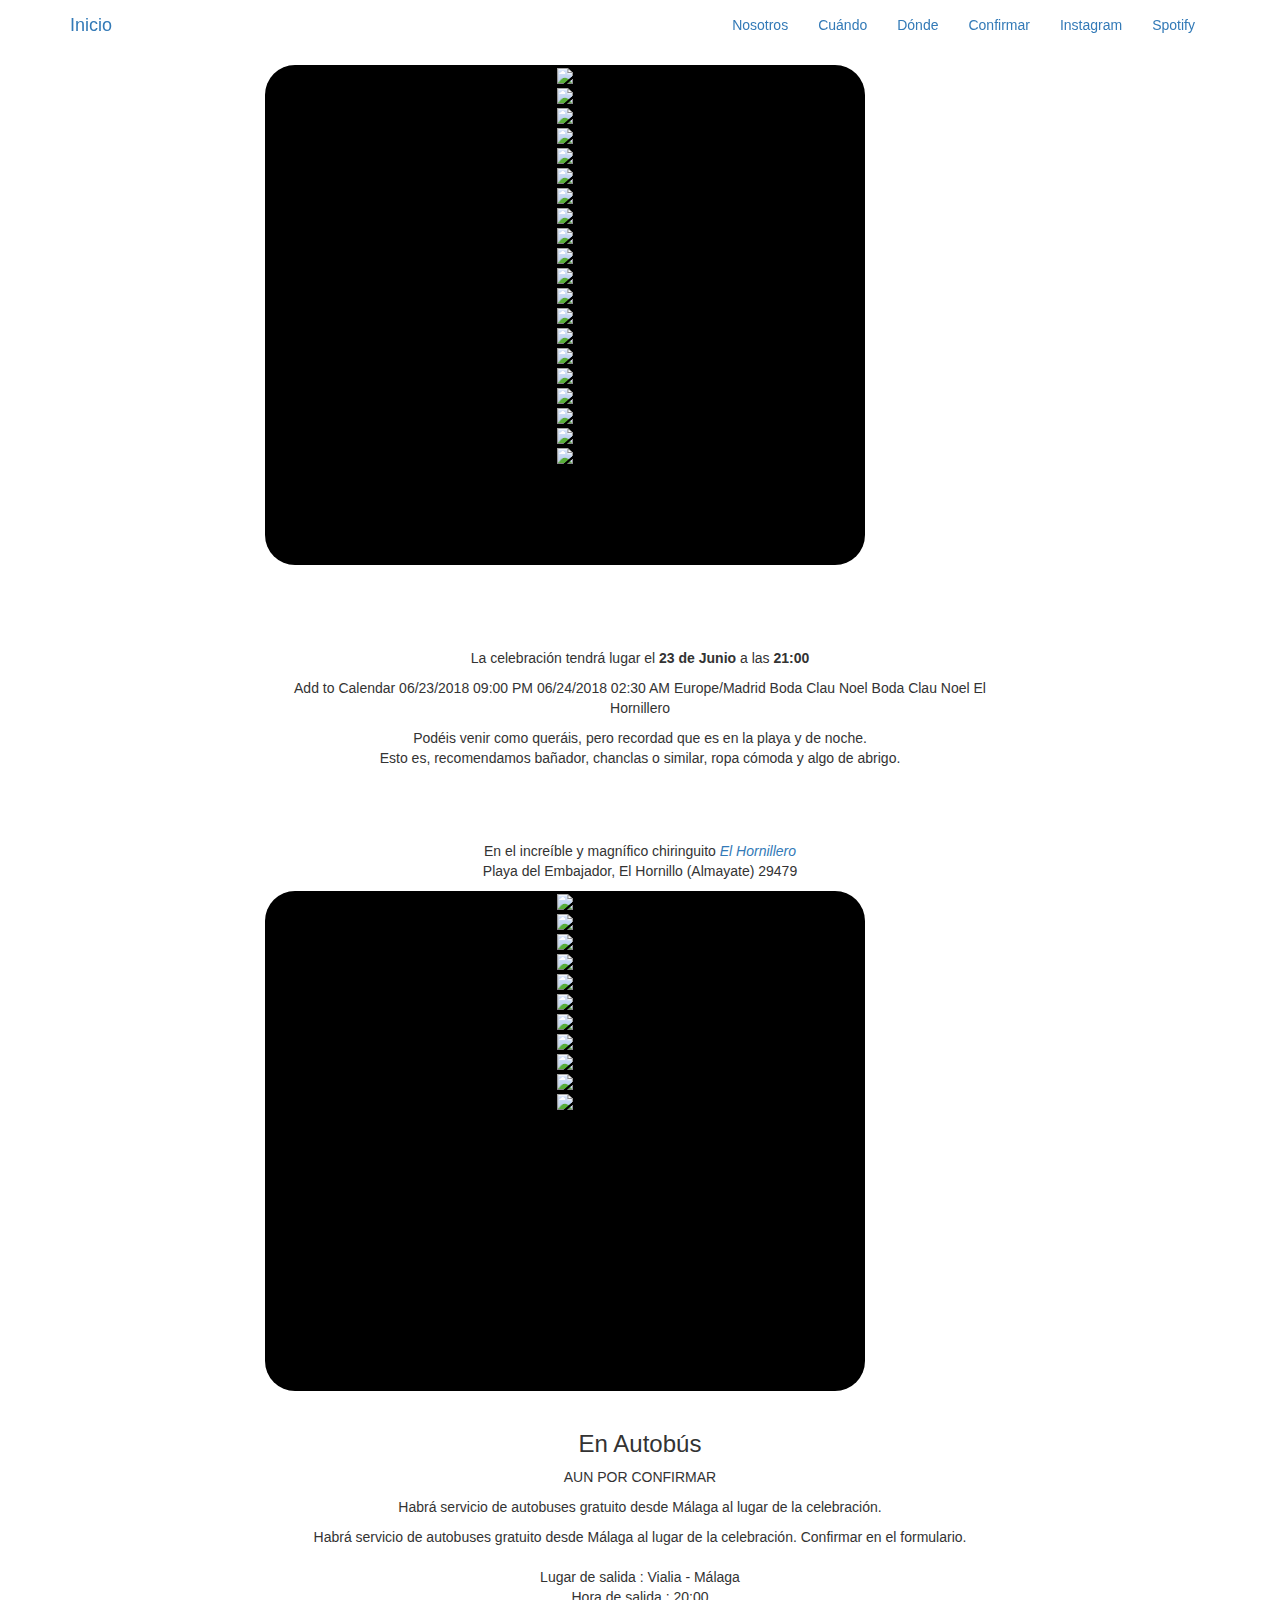
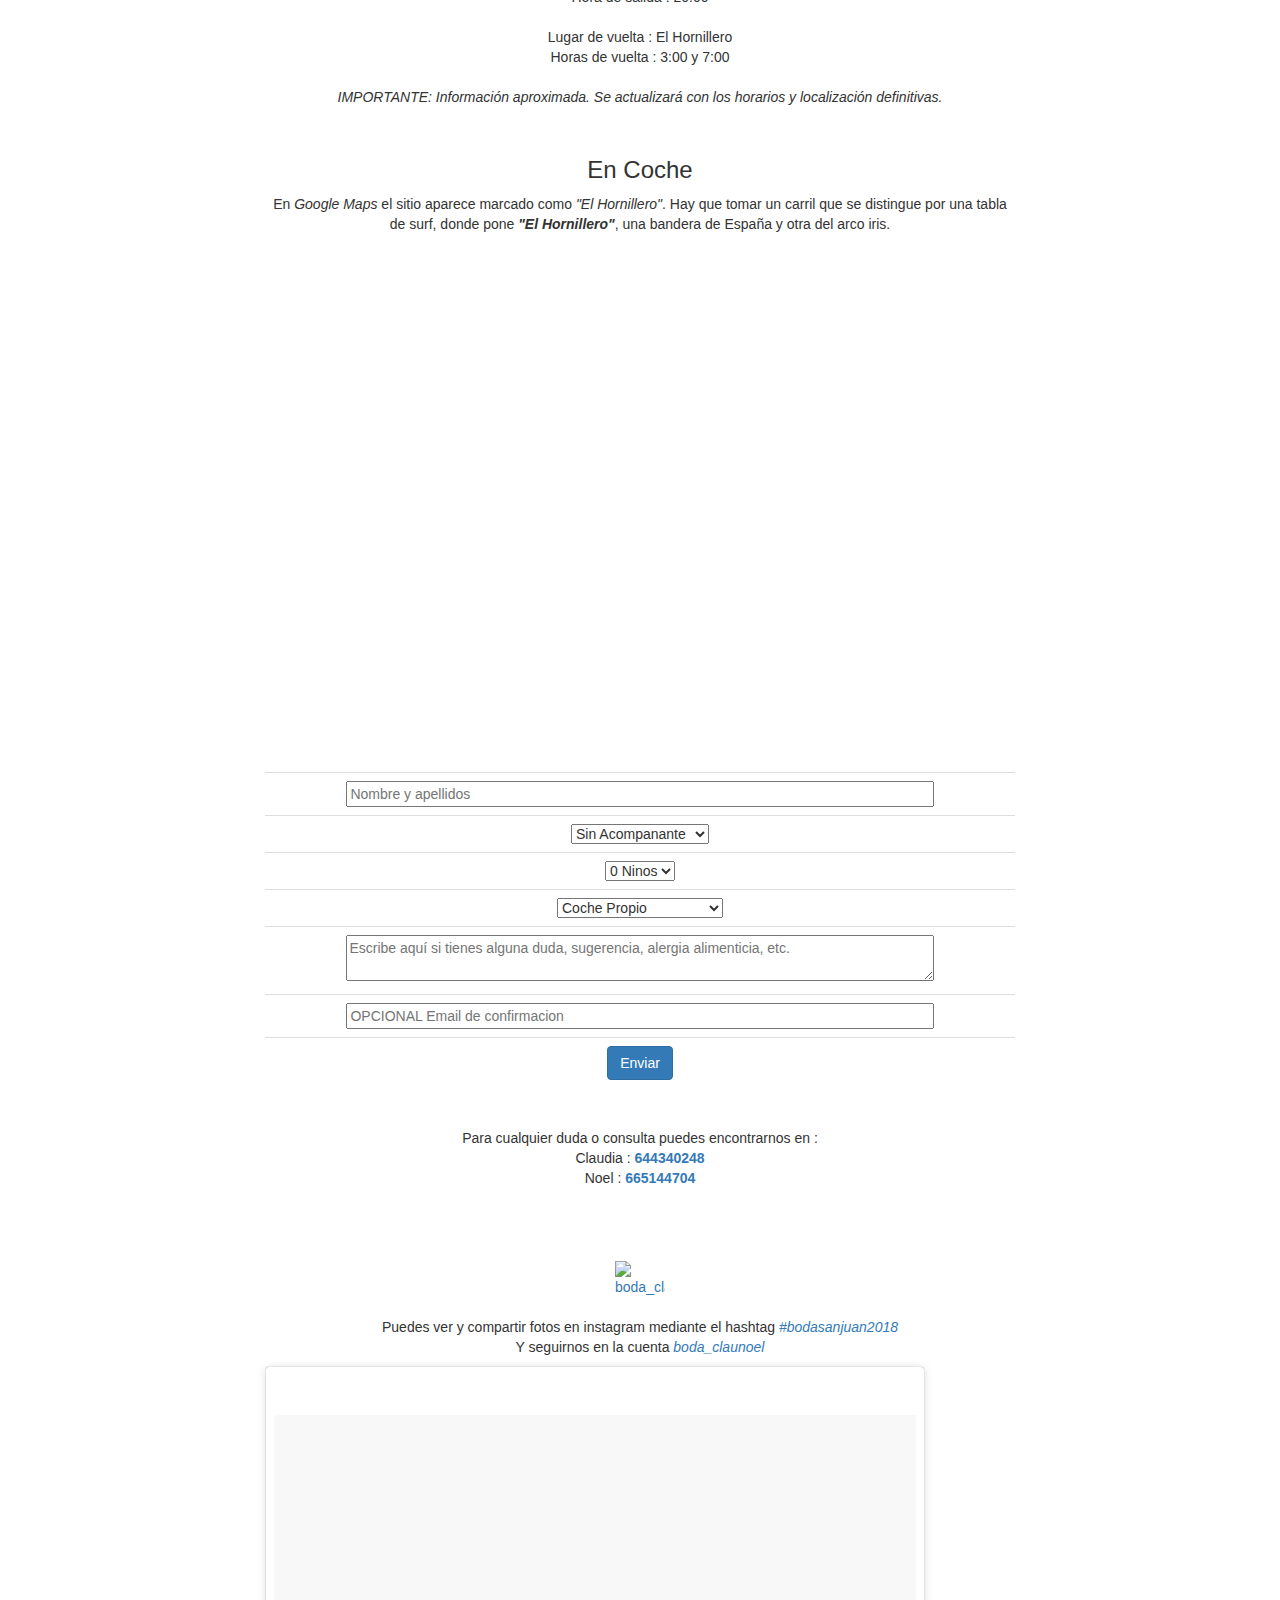
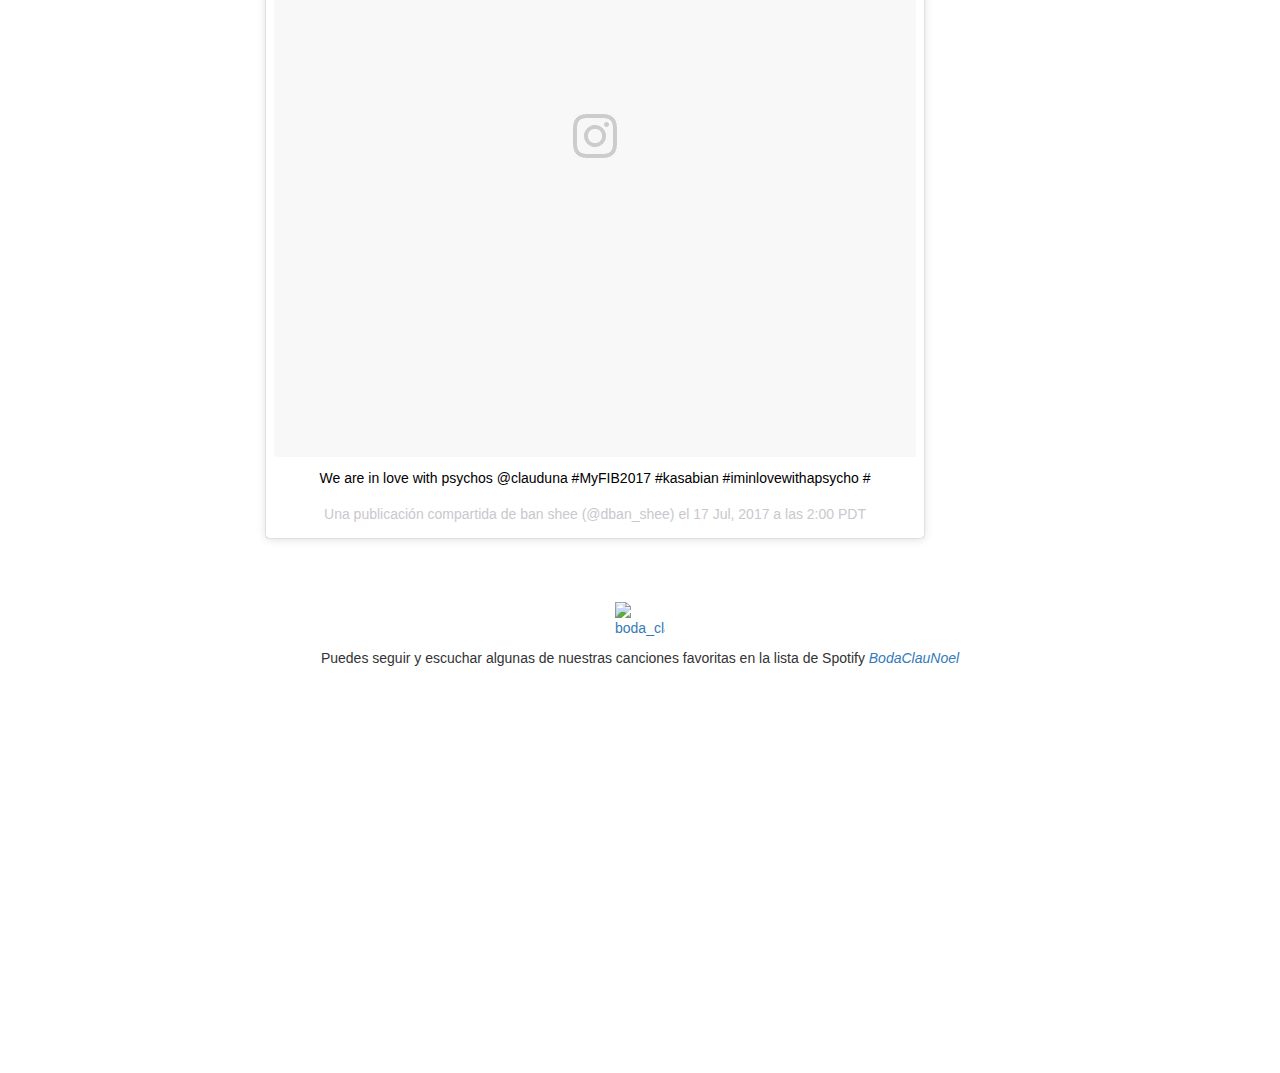
==== commit 1c264838: "Autobus." ====
--- a/templates/index.html
+++ b/templates/index.html
@@ -178,7 +178,7 @@
                 <a href="https://www.youtube.com/watch?v=juNxwa6H3lI" style="color: white;" target="_blank">
                   <h2>Dónde</h2>
                 </a>
-                <p>En el increíble y magnífico chiringuito <i><a href="http://www.elhornillero.com/">El Hornillero</a></i>
+                <p>En el increíble y magnífico chiringuito <i><a href="http://www.elhornillero.com/" target="_blank">El Hornillero</a></i>
                 <br/>
                 Playa del Embajador, El Hornillo (Almayate) 29479</p>
                 
@@ -225,11 +225,29 @@
                    </div>
                 </div>
                 <br/>
-                <!--
+                
                 <h3>En Autobús</h3>
                 <p>AUN POR CONFIRMAR</p>
                 <p>Habrá servicio de autobuses gratuito desde Málaga al lugar de la celebración.</p>
-                -->
+				<p>Habrá servicio de autobuses gratuito desde Málaga al lugar de la celebración.
+						Confirmar en el formulario.
+					<br/>
+					<br/>
+						Lugar de salida : Vialia - Málaga
+					<br/>
+						Hora de salida : 20:00
+					<br/>
+					<br/>
+						Lugar de vuelta : El Hornillero
+					<br/>
+						Horas de vuelta : 3:00 y 7:00
+					<br/>    
+					<br/>
+					<i>IMPORTANTE: Información aproximada. Se actualizará con los horarios y localización definitivas.</i>
+				</p>
+				<br/>
+				
+				
                 <h3>En Coche</h3>
                 <p>En <i>Google Maps</i> el sitio aparece marcado como <i>"El Hornillero"</i>. Hay que tomar un carril que se distingue por una tabla de surf, donde pone <i><b>"El Hornillero"</b></i>, una bandera de España y otra del arco iris.</p>
                
@@ -247,7 +265,7 @@
                 <h2>Confirmar asistencia</h2>
               </a>  
                 <!--<p>Si finalmente podéis acompañarnos en este día tan especial para nosotros, os agradeceríamos que rellenáseis el siguiente formulario:</p>-->
-                <form class="form-horizontal form-confirmar" action="index" method="post" style="border-radius: 0px 0px 30px 30px;-moz-border-radius: 30px 30px 30px 30px;-webkit-border-radius: 30px 30px 30px30px;border: 0px solid #000000; ">
+                <form accept-charset="UTF-8" class="form-horizontal form-confirmar" action="index" method="post" style="border-radius: 0px 0px 30px 30px;-moz-border-radius: 30px 30px 30px 30px;-webkit-border-radius: 30px 30px 30px30px;border: 0px solid #000000; ">
                   <fieldset>
                   <!--<legend>Confirmar asistencia</legend>-->
 
@@ -330,15 +348,15 @@
                 <a href="https://www.youtube.com/watch?v=t0DeJ5HeG8o" style="color: white;" target="_blank">
                   <h2>Instagram</h2>
                 </a>
-                <a href="https://www.instagram.com/boda_claunoel/">
+                <a href="https://www.instagram.com/boda_claunoel/" target="_blank">
                   <img src="https://i.imgur.com/GwUSf4l.png" alt="boda_claunoel" style=" max-height: 50px; max-width: 50px;" >
                 </a>
                 <br/>
                 <br/>
                 <p>
-                  Puedes ver y compartir fotos en instagram mediante el hashtag <i><a href="https://www.instagram.com/explore/tags/bodasanjuan2018">#bodasanjuan2018</a></i>
-                  <br/>
-                  Y seguirnos en la cuenta <i><a href="https://www.instagram.com/boda_claunoel/">boda_claunoel</a></i>
+                  Puedes ver y compartir fotos en instagram mediante el hashtag <i><a href="https://www.instagram.com/explore/tags/bodasanjuan2018" target="_blank">#bodasanjuan2018</a></i>
+                  <br/>
+                  Y seguirnos en la cuenta <i><a href="https://www.instagram.com/boda_claunoel/" target="_blank">boda_claunoel</a></i>
                 </p>
                 <blockquote class="instagram-media" data-instgrm-captioned data-instgrm-permalink="https://www.instagram.com/p/BWpFIziAHqZ/" data-instgrm-version="8" style=" background:#FFF; border:0; border-radius:3px; box-shadow:0 0 1px 0 rgba(0,0,0,0.5),0 1px 10px 0 rgba(0,0,0,0.15); margin: 1px; max-width:658px; padding:0; width:99.375%; width:-webkit-calc(100% - 2px); width:calc(100% - 2px);"><div style="padding:8px;"> <div style=" background:#F8F8F8; line-height:0; margin-top:40px; padding:50.0% 0; text-align:center; width:100%;"> <div style=" background:url([data-uri]); display:block; height:44px; margin:0 auto -44px; position:relative; top:-22px; width:44px;"></div></div> <p style=" margin:8px 0 0 0; padding:0 4px;"> <a href="https://www.instagram.com/p/BWpFIziAHqZ/" style=" color:#000; font-family:Arial,sans-serif; font-size:14px; font-style:normal; font-weight:normal; line-height:17px; text-decoration:none; word-wrap:break-word;" target="_blank">We are in love with psychos @clauduna #MyFIB2017 #kasabian #iminlovewithapsycho #</a></p> <p style=" color:#c9c8cd; font-family:Arial,sans-serif; font-size:14px; line-height:17px; margin-bottom:0; margin-top:8px; overflow:hidden; padding:8px 0 7px; text-align:center; text-overflow:ellipsis; white-space:nowrap;">Una publicación compartida de <a href="https://www.instagram.com/dban_shee/" style=" color:#c9c8cd; font-family:Arial,sans-serif; font-size:14px; font-style:normal; font-weight:normal; line-height:17px;" target="_blank"> ban shee</a> (@dban_shee) el <time style=" font-family:Arial,sans-serif; font-size:14px; line-height:17px;" datetime="2017-07-17T09:00:40+00:00">17 Jul, 2017 a las 2:00 PDT</time></p></div></blockquote> <script async defer src="//www.instagram.com/embed.js"></script>
             </div>
@@ -353,7 +371,7 @@
                   <h2>Spotify</h2>
                 </a>
                 <p>
-                  <a href="https://open.spotify.com/user/dbanshee/playlist/0XOAf1CRNRM7CPoQ3h24Ls">
+                  <a href="https://open.spotify.com/user/dbanshee/playlist/0XOAf1CRNRM7CPoQ3h24Ls" target="_blank">
                     <img src="https://i.imgur.com/VAHp1M6.png" alt="boda_claunoel" style=" max-height: 50px; max-width: 50px;" >
                   </a>
                   <!--
@@ -364,7 +382,7 @@
                   <br/>
                   -->
                   <p>
-                    Puedes seguir y escuchar algunas de nuestras canciones favoritas en la lista de Spotify <i><a href="https://open.spotify.com/user/dbanshee/playlist/0XOAf1CRNRM7CPoQ3h24Ls">BodaClauNoel</a></i>
+                    Puedes seguir y escuchar algunas de nuestras canciones favoritas en la lista de Spotify <i><a href="https://open.spotify.com/user/dbanshee/playlist/0XOAf1CRNRM7CPoQ3h24Ls" target="_blank">BodaClauNoel</a></i>
                   </p>
                   <p><iframe src="https://embed.spotify.com/?uri=spotify%3Auser%3Adbanshee%3Aplaylist%3A0XOAf1CRNRM7CPoQ3h24Ls" width="300" height="380" frameborder="0" allowtransparency="true"></iframe></p>
                 </p>
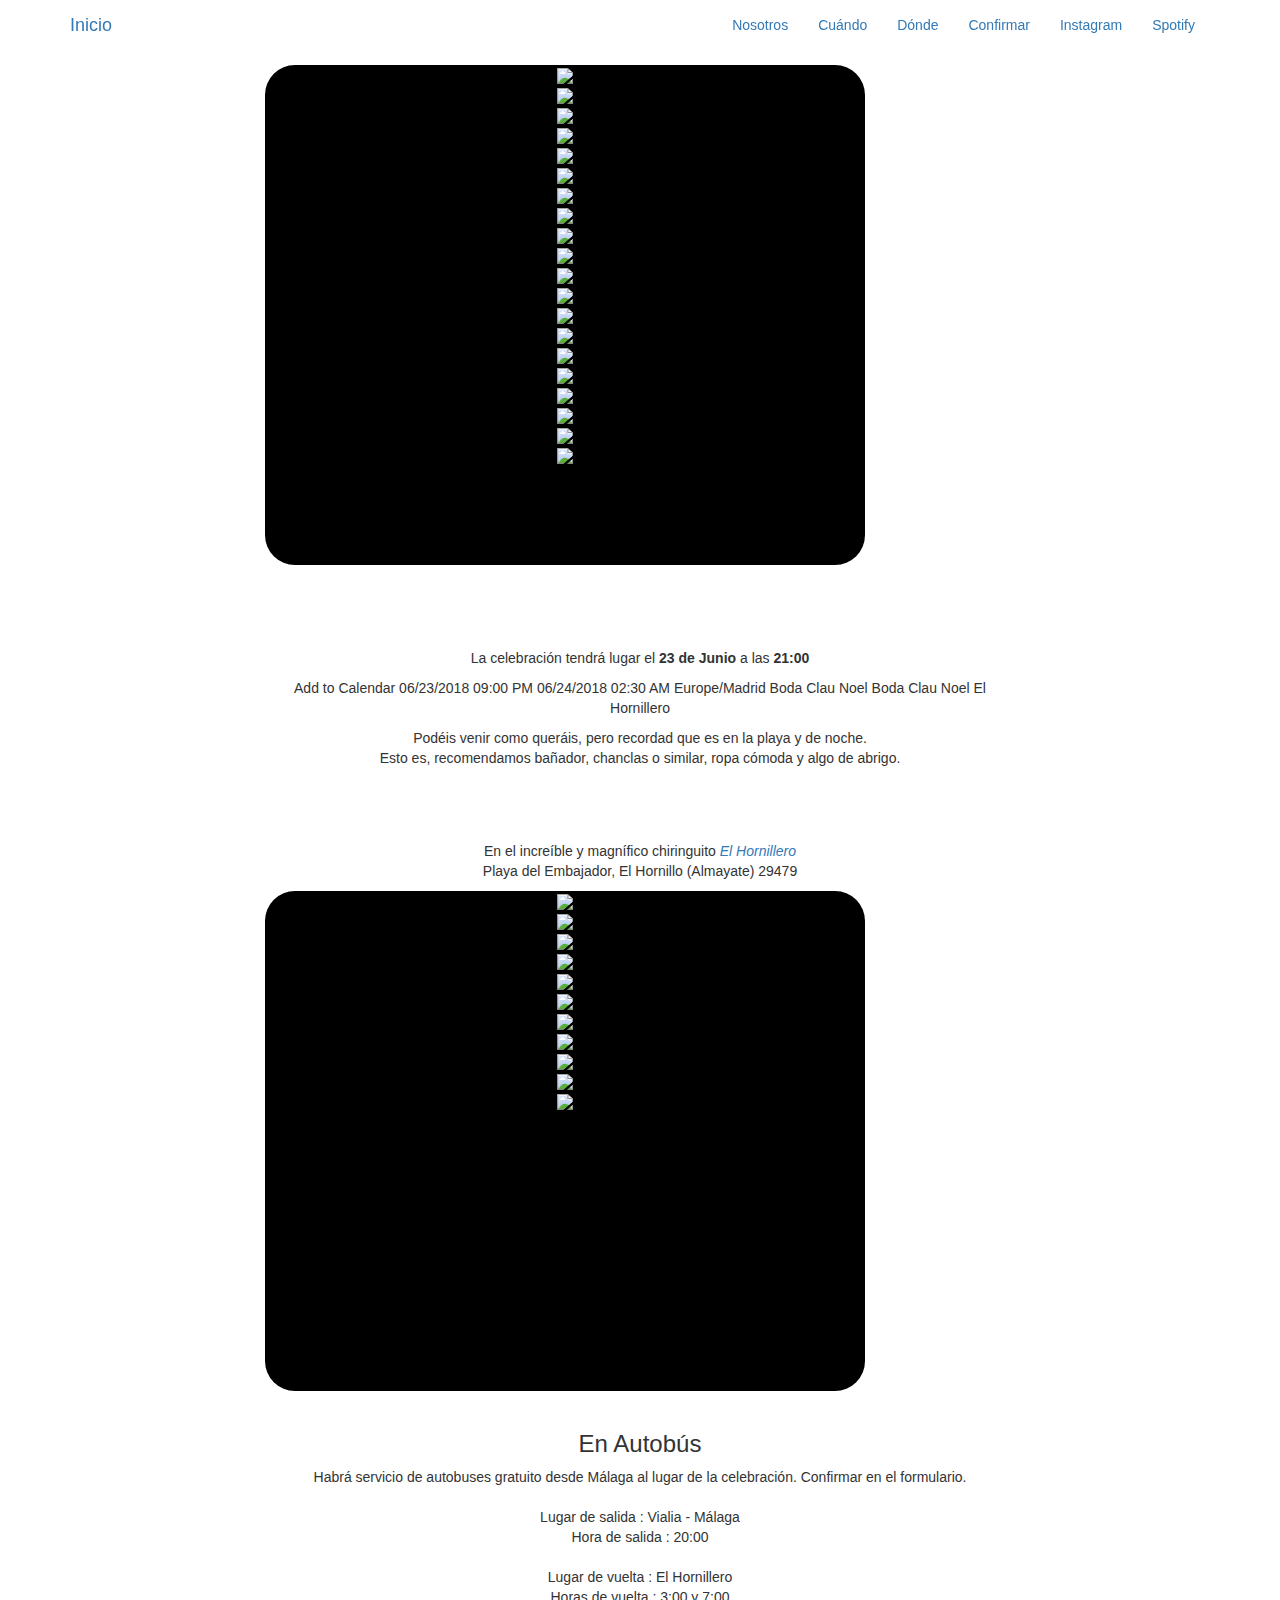
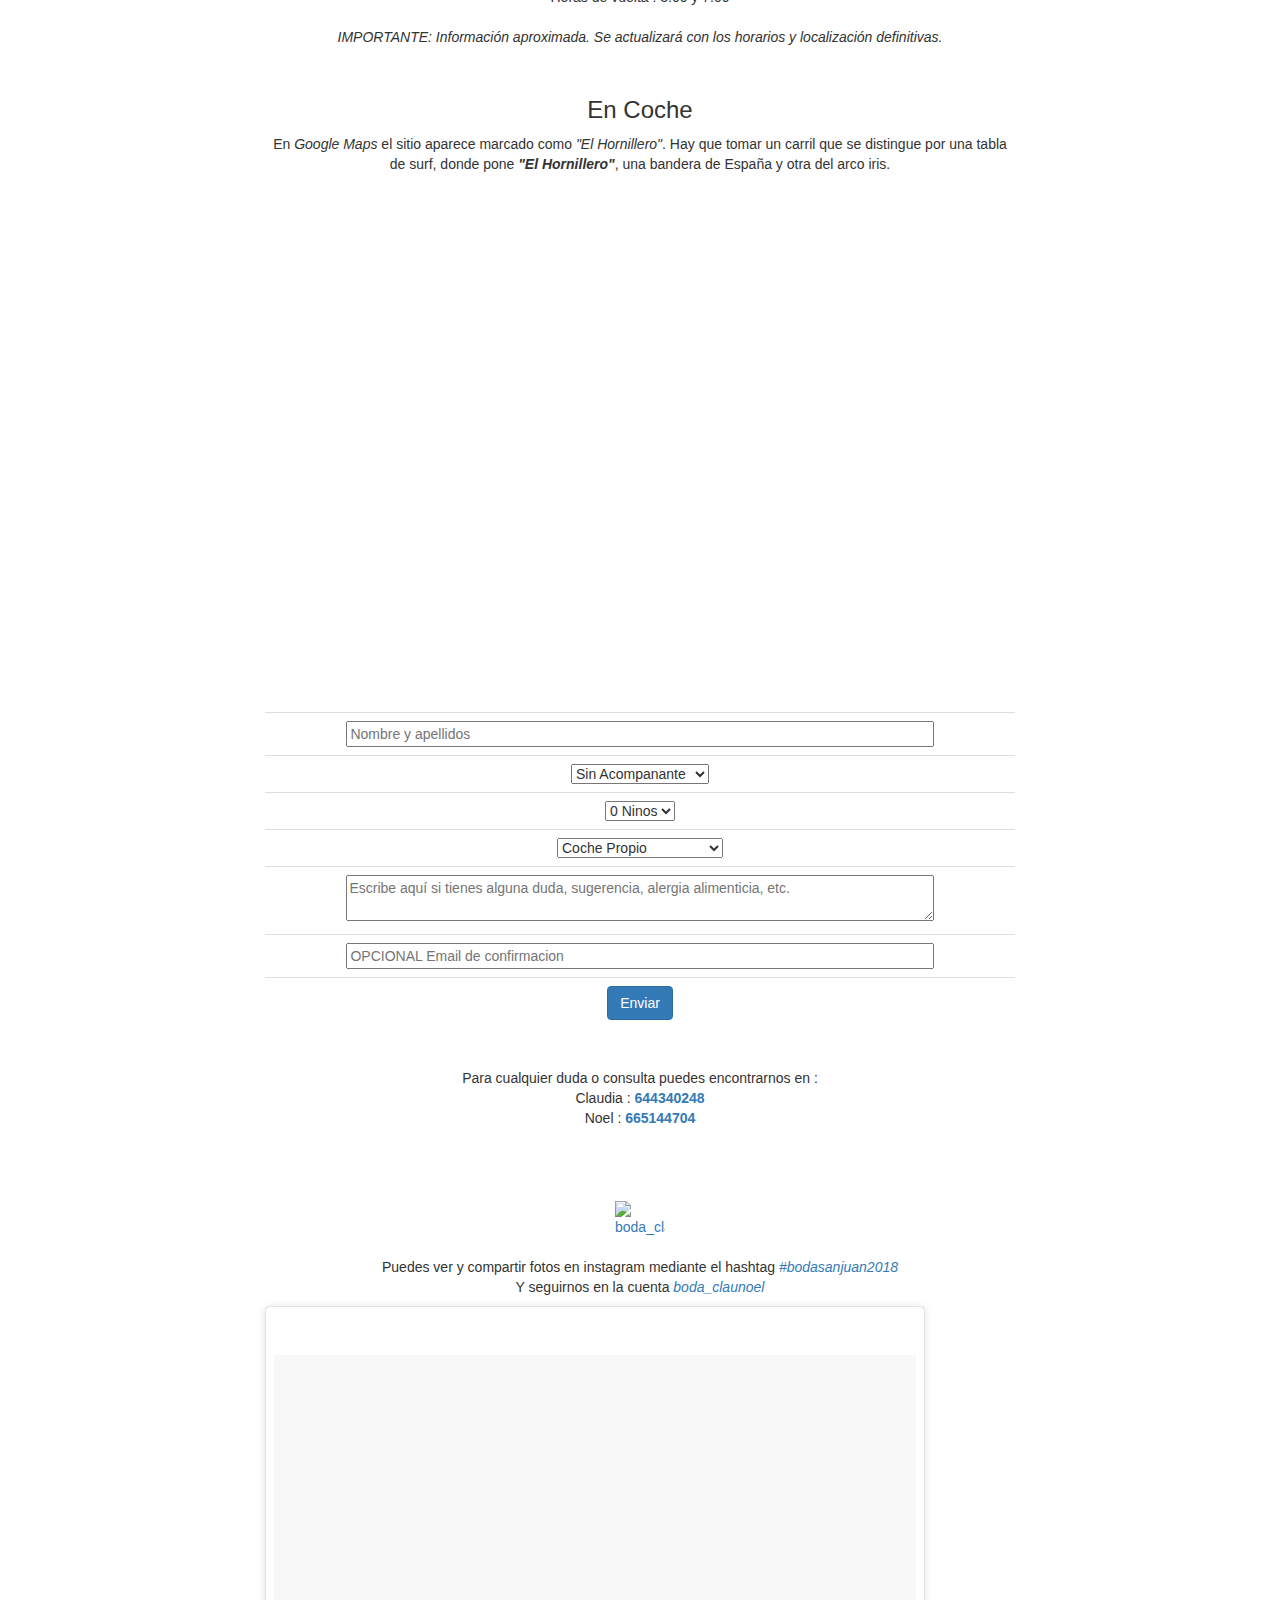
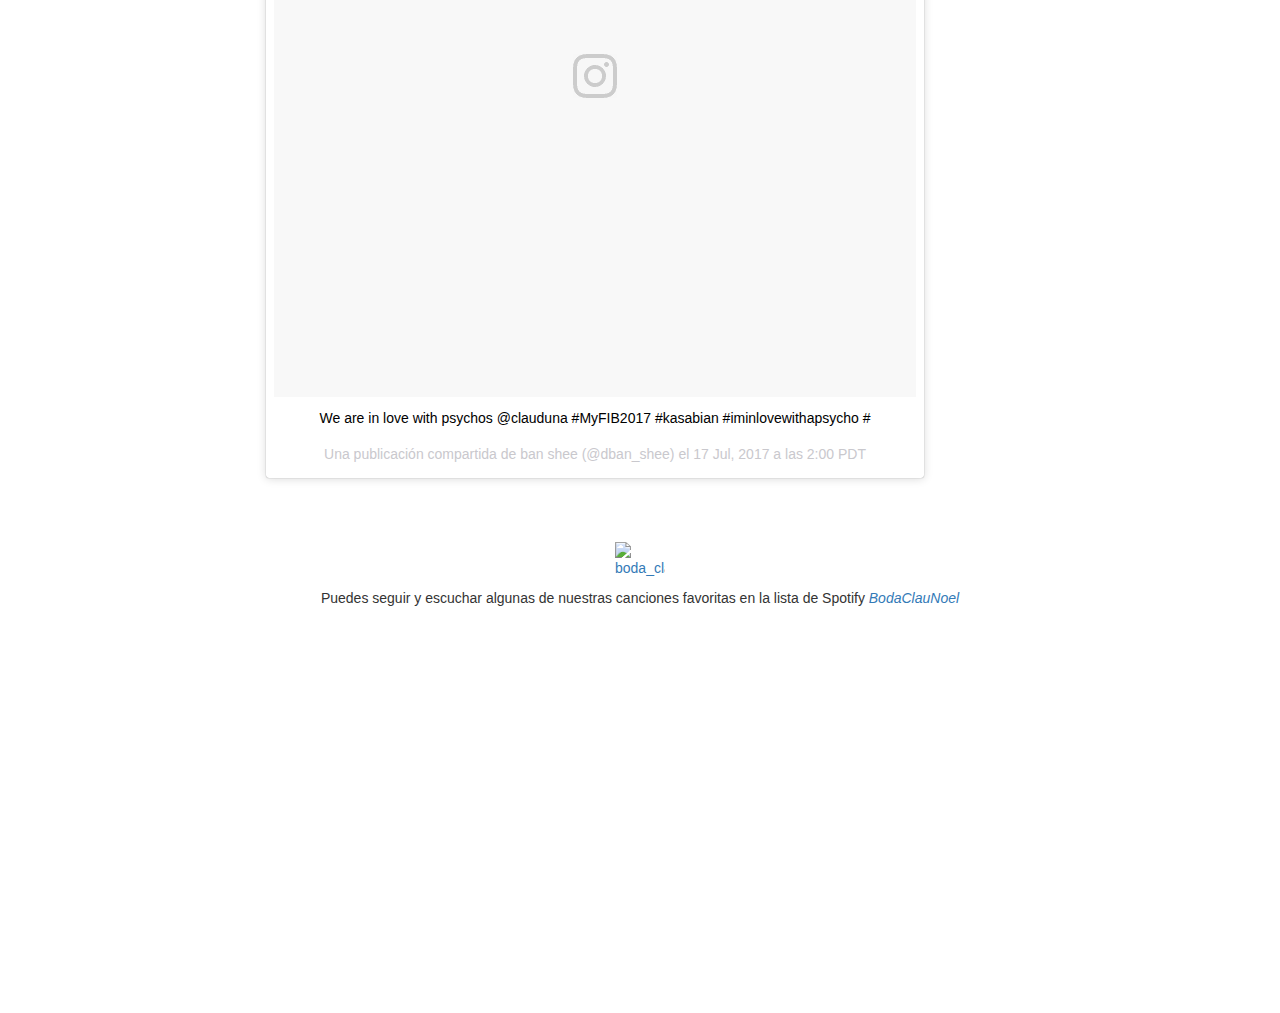
==== commit 4dbbbe00: "Mas autobus." ====
--- a/templates/index.html
+++ b/templates/index.html
@@ -227,8 +227,6 @@
                 <br/>
                 
                 <h3>En Autobús</h3>
-                <p>AUN POR CONFIRMAR</p>
-                <p>Habrá servicio de autobuses gratuito desde Málaga al lugar de la celebración.</p>
 				<p>Habrá servicio de autobuses gratuito desde Málaga al lugar de la celebración.
 						Confirmar en el formulario.
 					<br/>
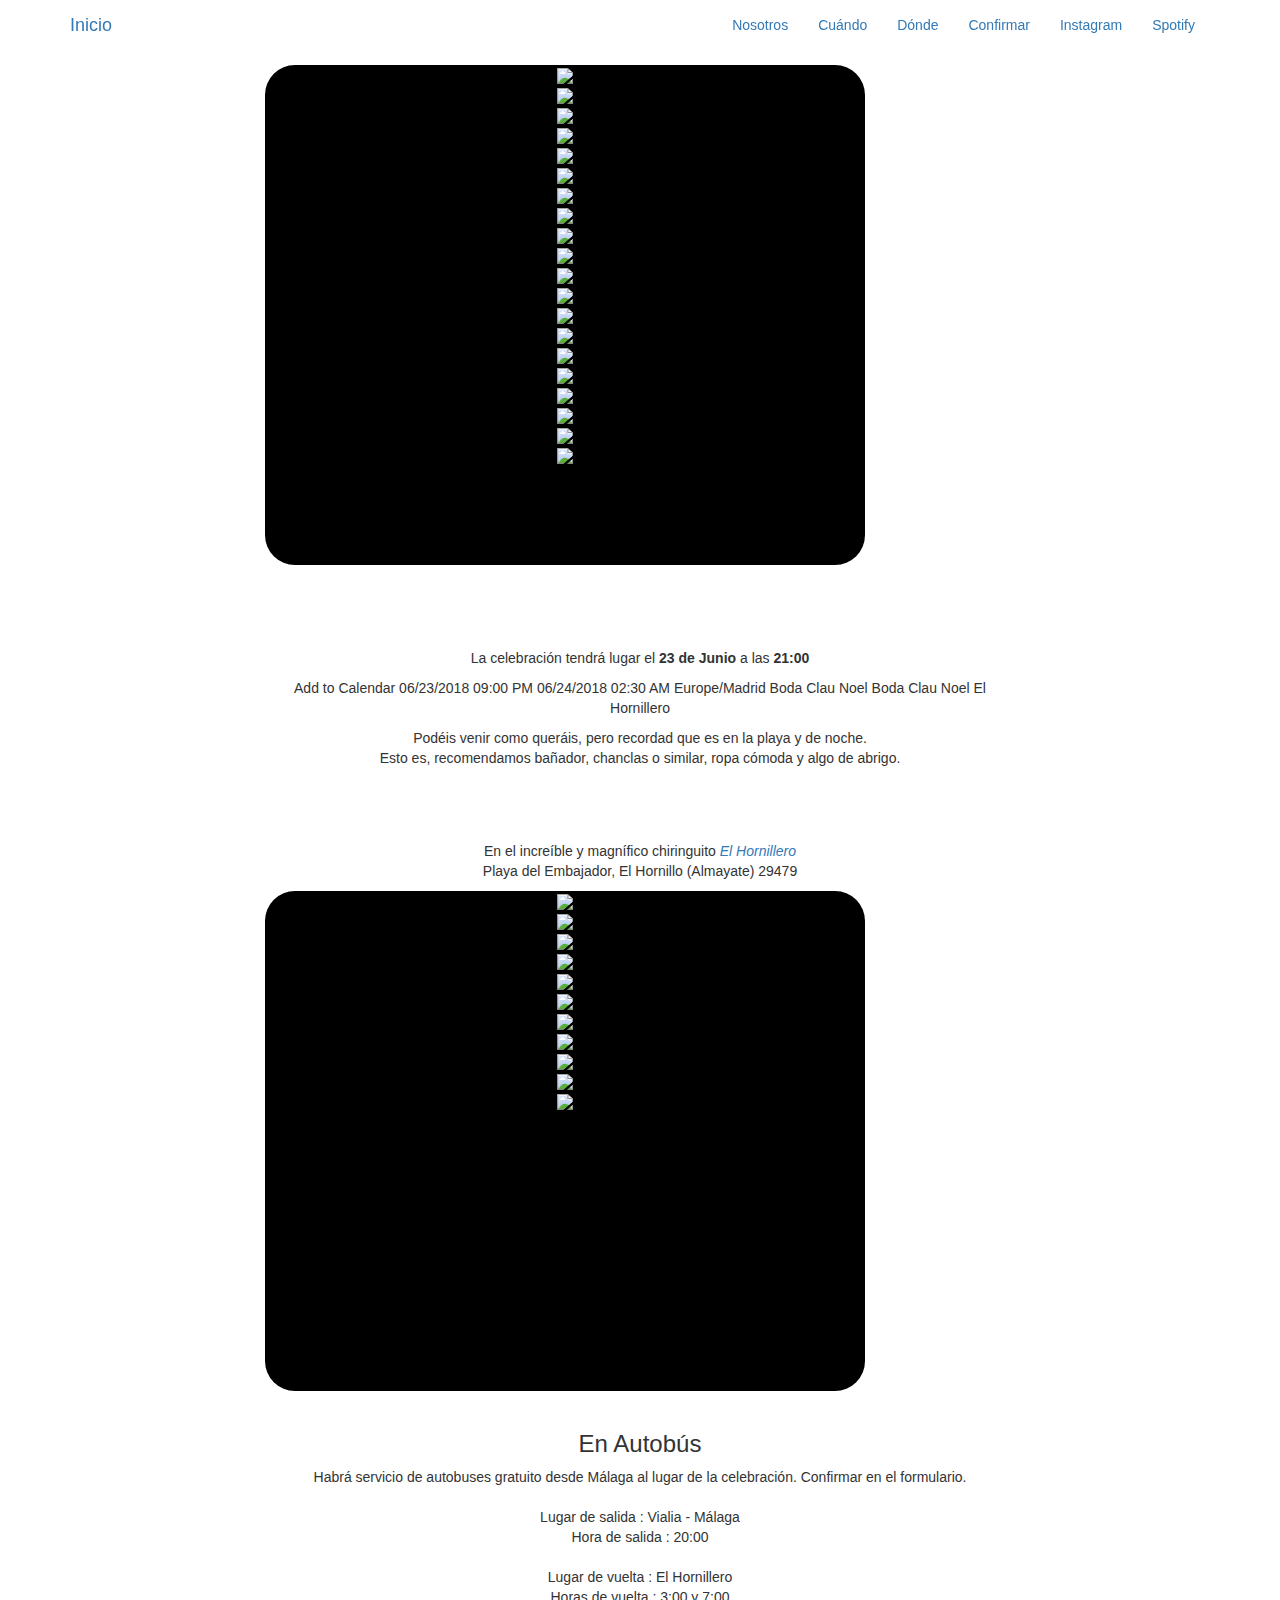
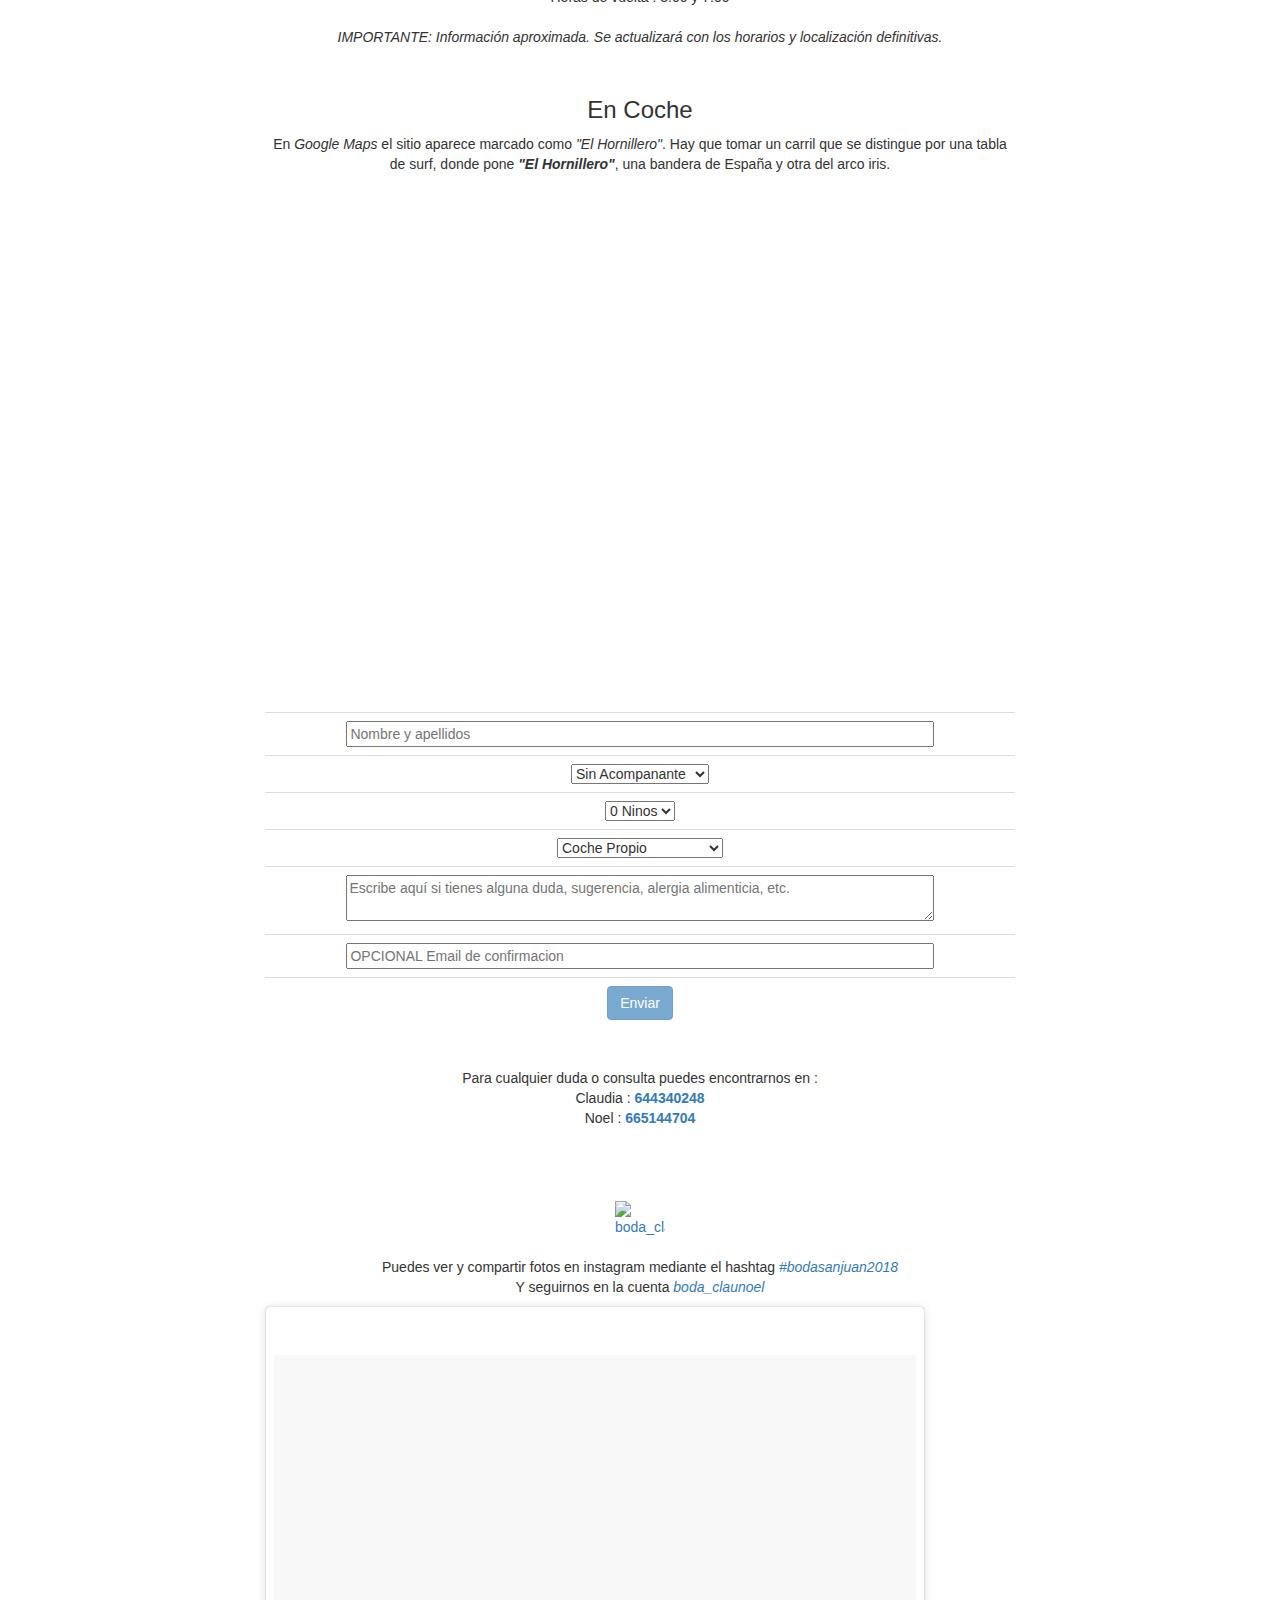
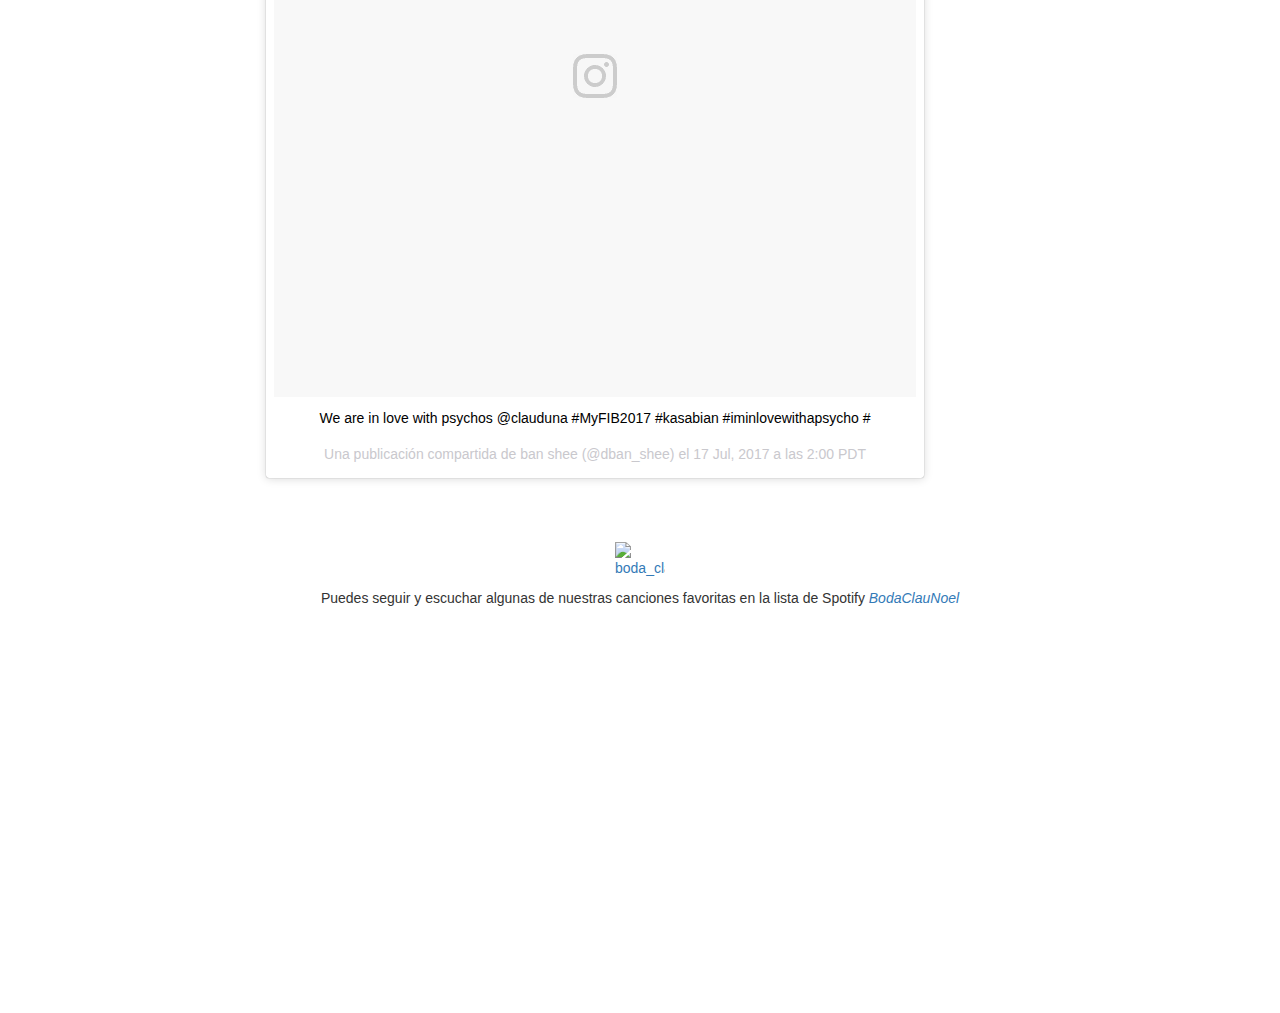
==== commit 17c704fb: "Cerrado" ====
--- a/templates/index.html
+++ b/templates/index.html
@@ -319,7 +319,7 @@
                         </tr>
                         <tr>
                            <td colspan="4">
-                              <button id="enviar" name="enviar" class="btn btn-primary">Enviar</button>
+                              <button id="enviar" name="enviar" class="btn btn-primary" disabled>Enviar</button>
                            </td>
                         </tr>
                      </tbody>
